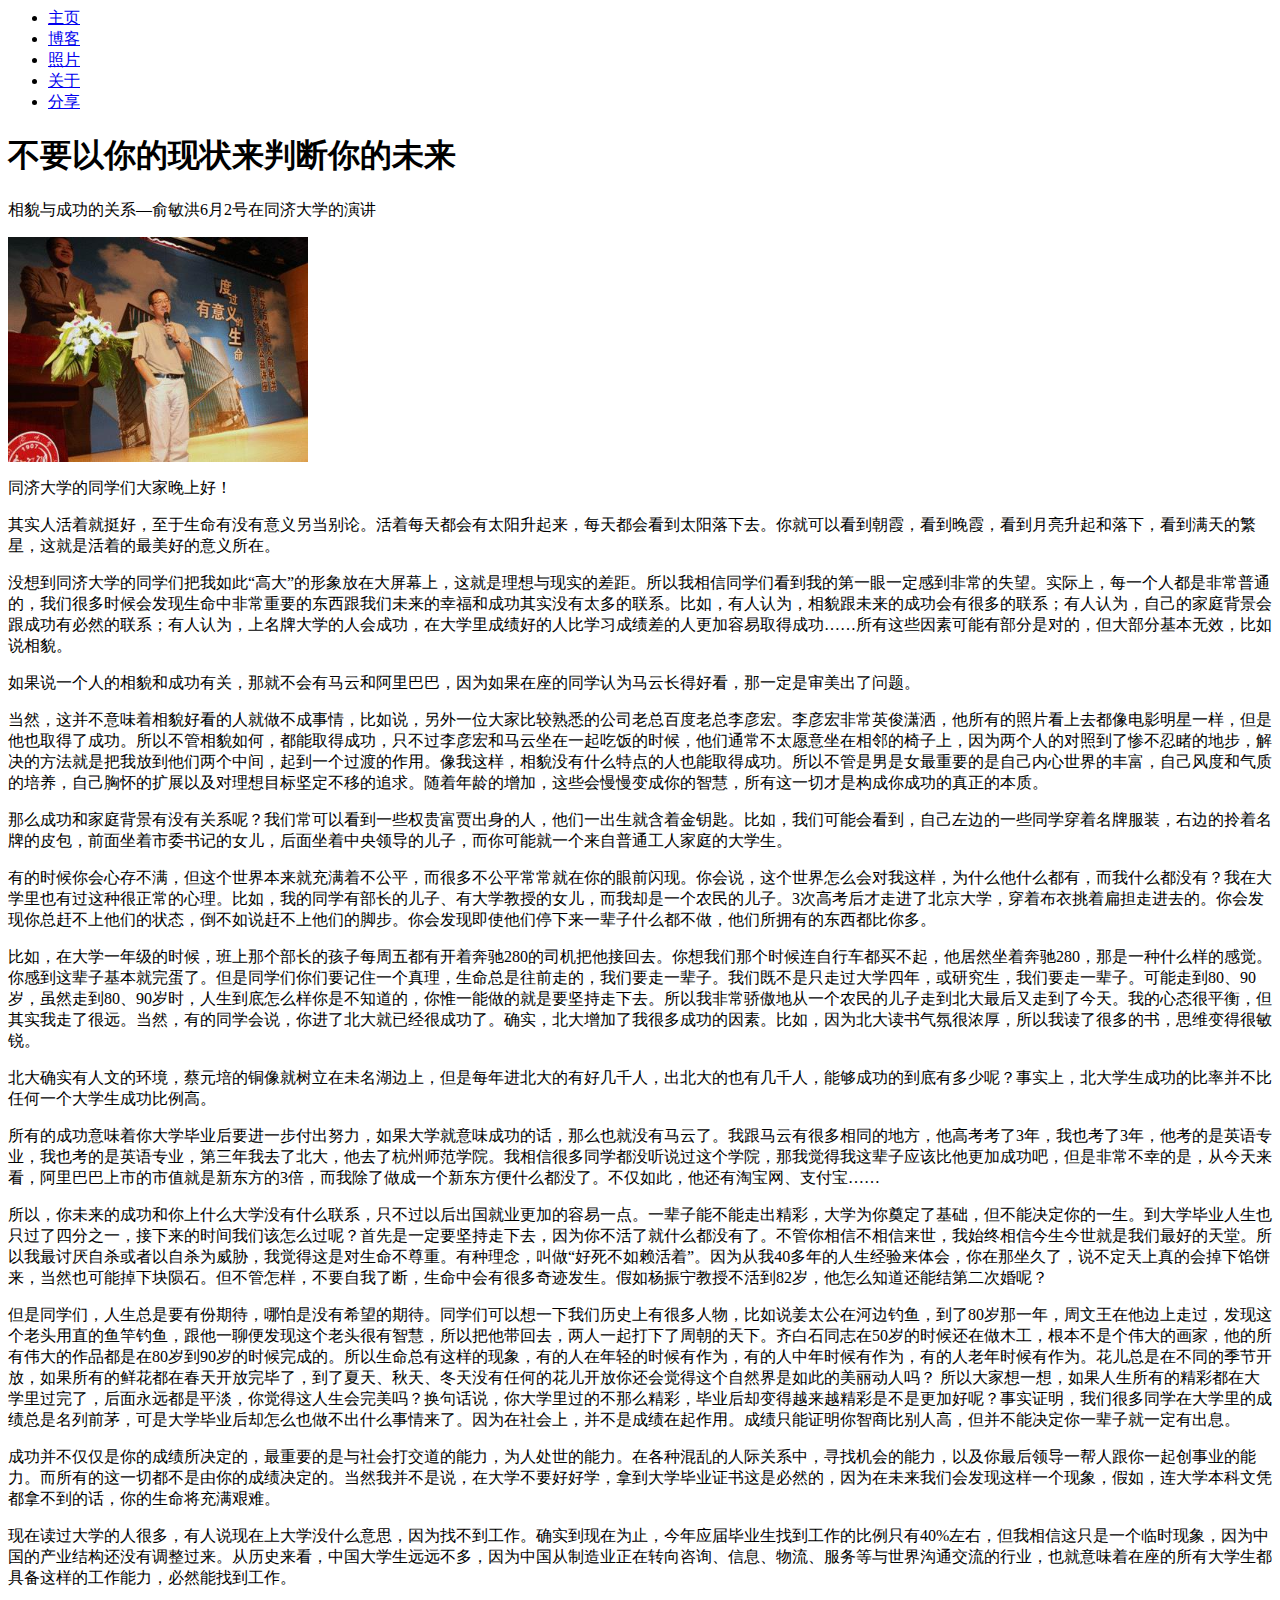
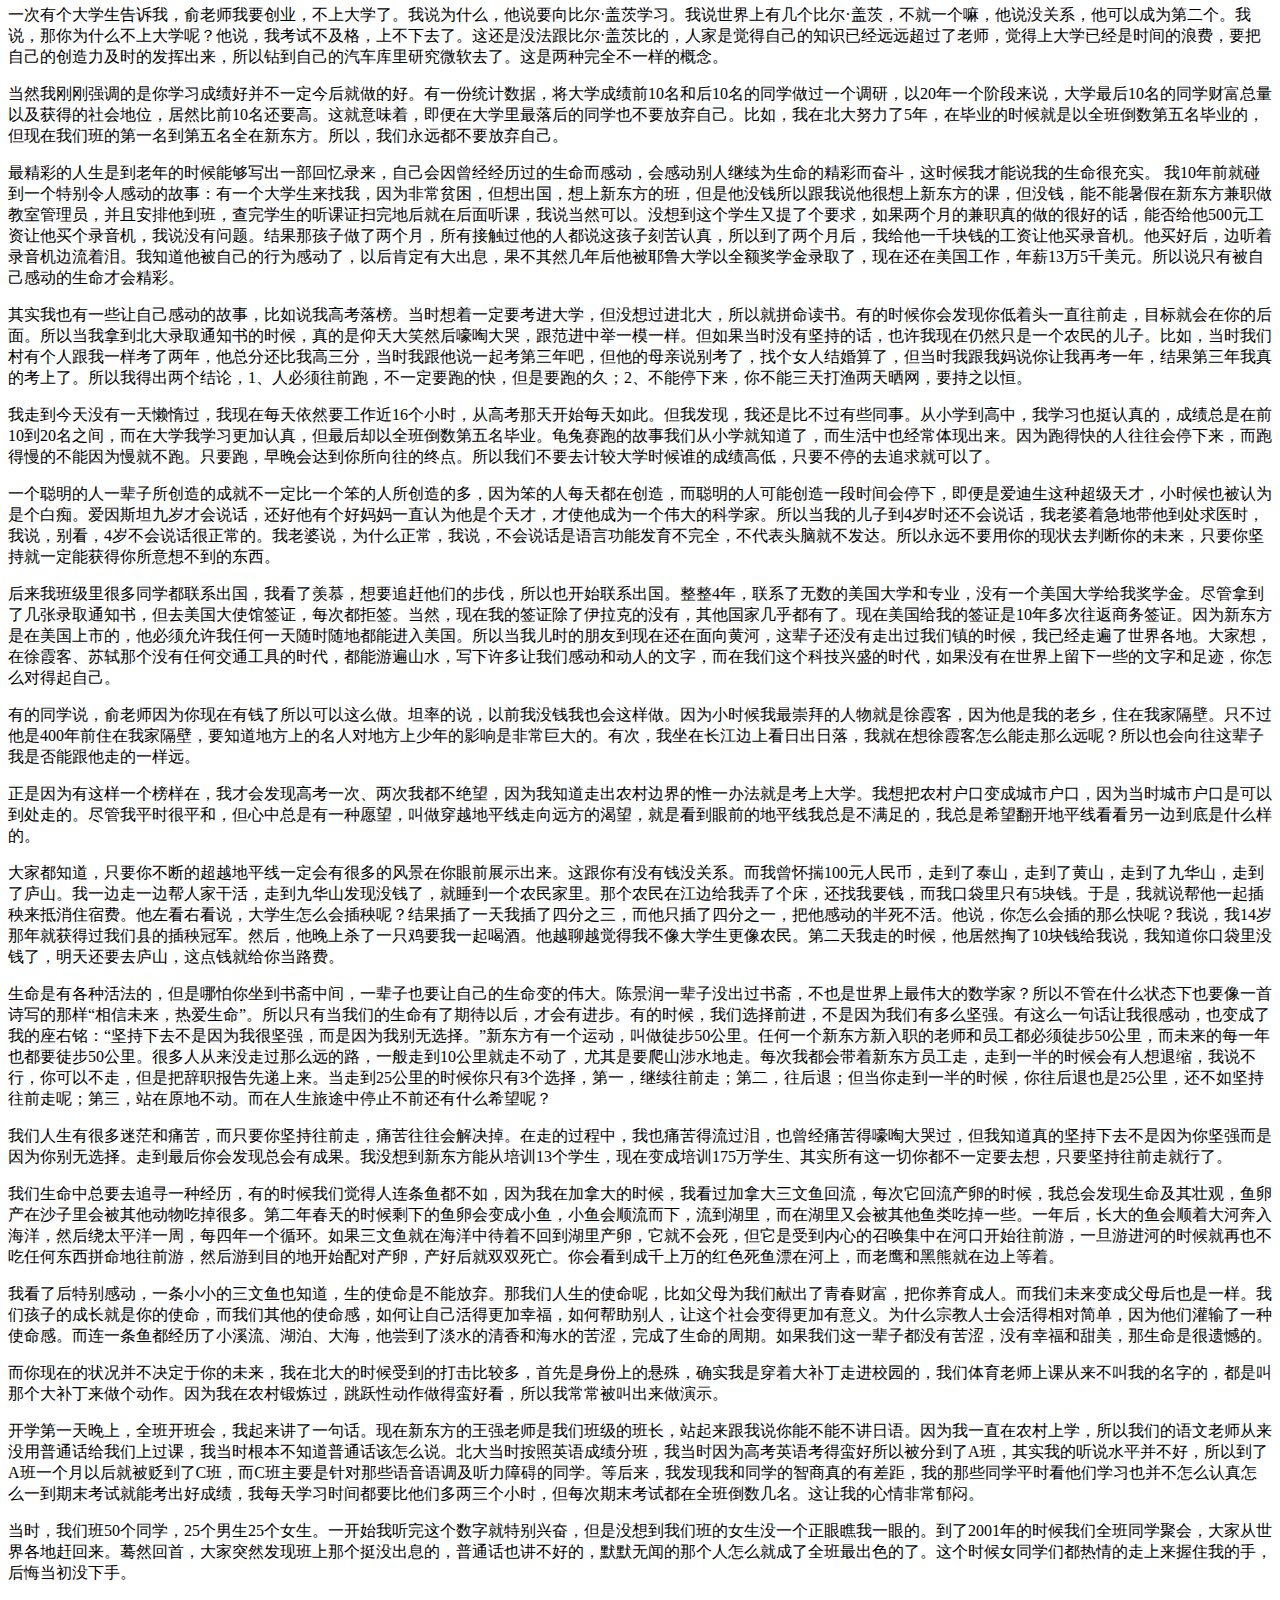
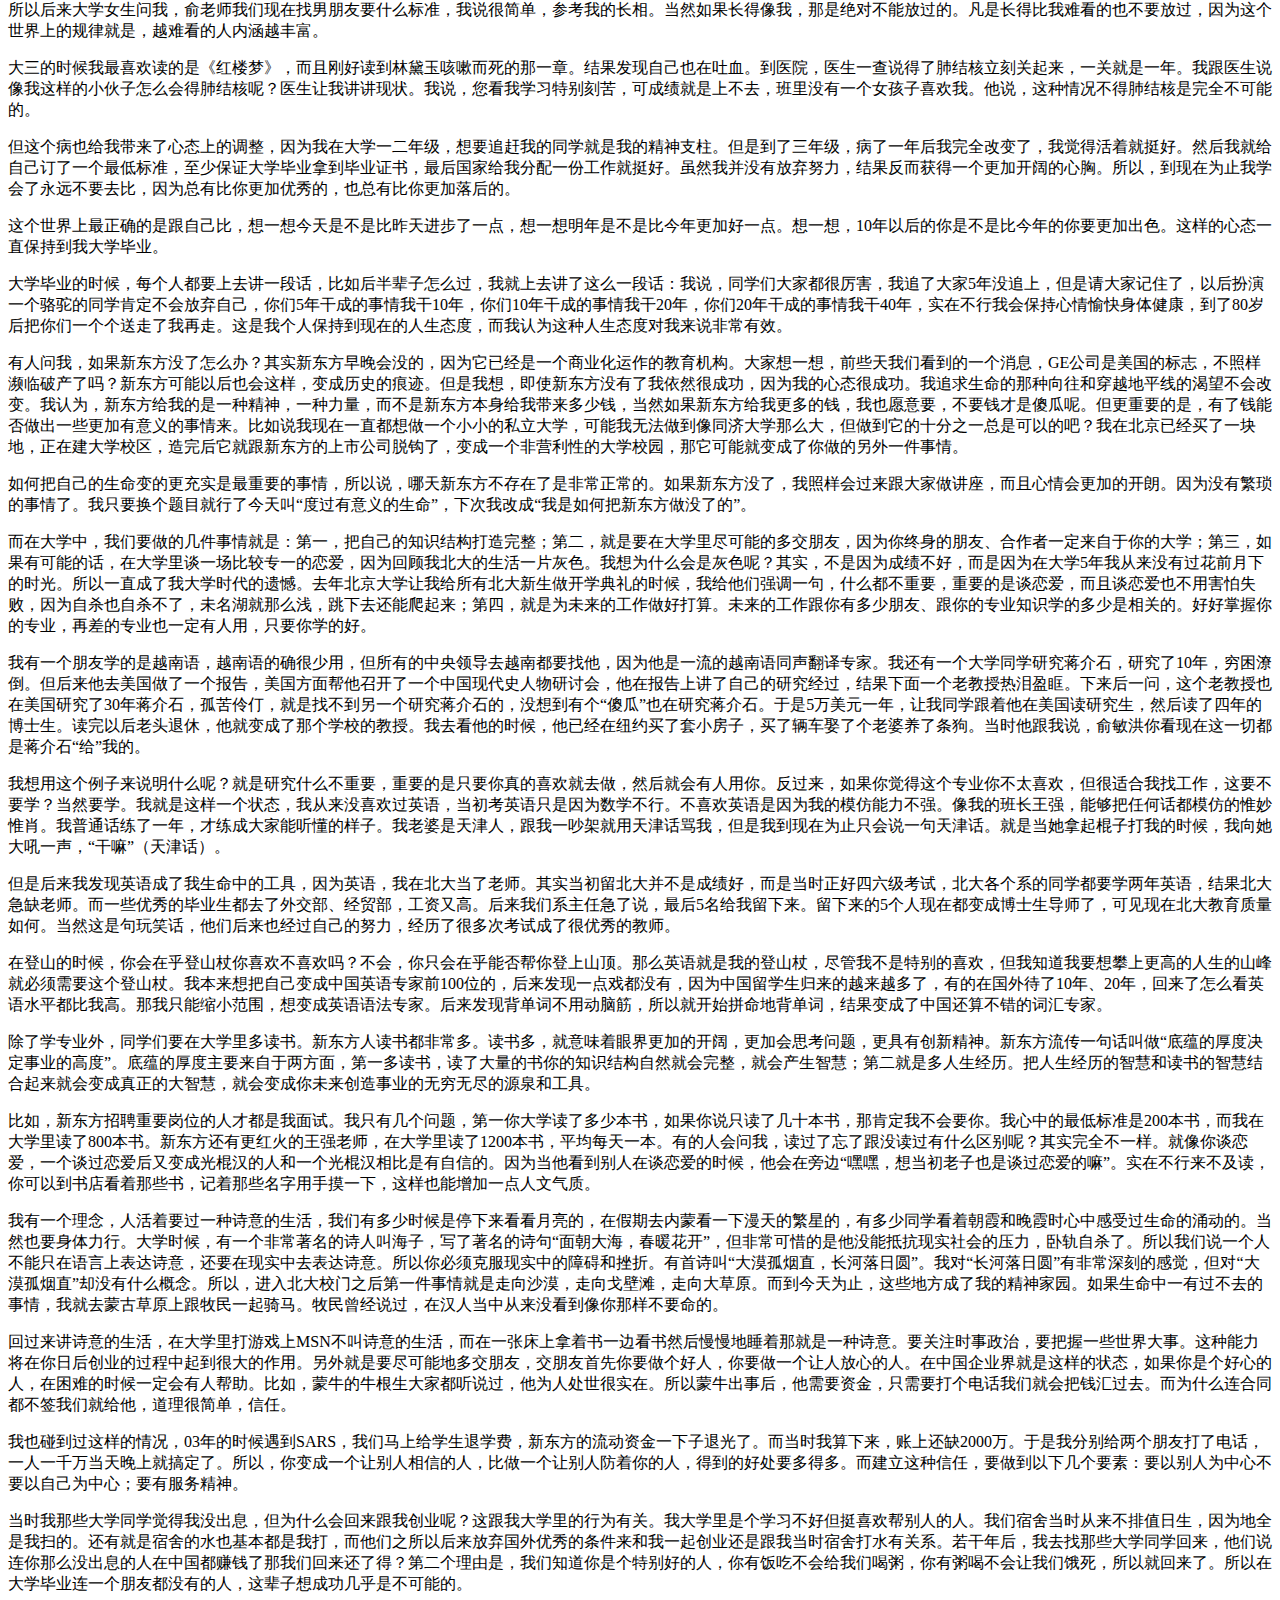
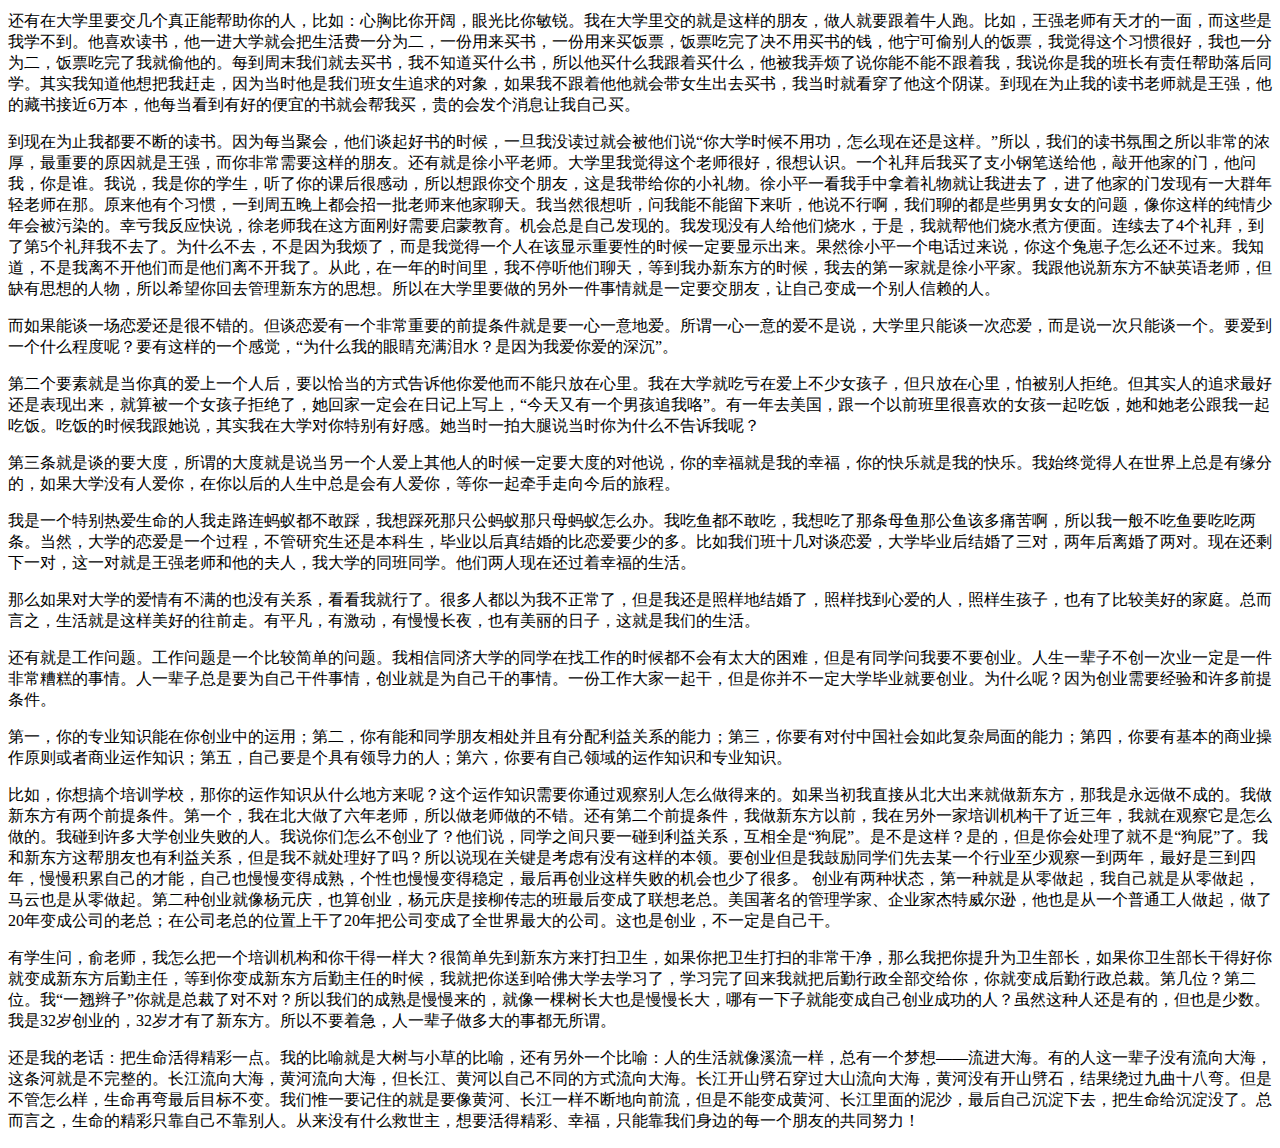
==== text1.html @ f8478ad7 "first commit" ====
<html>
<head>
<meta http-equiv="Content-type" content="text/html; charset=utf-8" />
<link href="default.css" rel="stylesheet" type="text/css" media="screen" />
</head>
<body>

<!-- start header -->

<div id="header">
  <div id="logo">
  </div>
  <div id="menu">
    <ul>
     <li><a href="index.html" accesskey="1" >主页</a></li>
     <li class="active"><a href="blog.html" accesskey="2">博客</a></li>
     <li><a href="photos.html" accesskey="3" >照片</a></li>
     <li><a href="about.html" accesskey="4">关于</a></li>
     <li><a href="contact.html" accesskey="5">分享</a></li>
    </ul>
  </div>
</div>
<div id="text">
<h1>不要以你的现状来判断你的未来</h1>
<p>相貌与成功的关系—俞敏洪6月2号在同济大学的演讲</p>
<img src="images/http_imgload.jpg" width="300" height="225" />
<p>同济大学的同学们大家晚上好！</p>
<p>其实人活着就挺好，至于生命有没有意义另当别论。活着每天都会有太阳升起来，每天都会看到太阳落下去。你就可以看到朝霞，看到晚霞，看到月亮升起和落下，看到满天的繁星，这就是活着的最美好的意义所在。</p>
<P>没想到同济大学的同学们把我如此“高大”的形象放在大屏幕上，这就是理想与现实的差距。所以我相信同学们看到我的第一眼一定感到非常的失望。实际上，每一个人都是非常普通的，我们很多时候会发现生命中非常重要的东西跟我们未来的幸福和成功其实没有太多的联系。比如，有人认为，相貌跟未来的成功会有很多的联系；有人认为，自己的家庭背景会跟成功有必然的联系；有人认为，上名牌大学的人会成功，在大学里成绩好的人比学习成绩差的人更加容易取得成功……所有这些因素可能有部分是对的，但大部分基本无效，比如说相貌。</p>
<p>如果说一个人的相貌和成功有关，那就不会有马云和阿里巴巴，因为如果在座的同学认为马云长得好看，那一定是审美出了问题。</p>
<p>当然，这并不意味着相貌好看的人就做不成事情，比如说，另外一位大家比较熟悉的公司老总百度老总李彦宏。李彦宏非常英俊潇洒，他所有的照片看上去都像电影明星一样，但是他也取得了成功。所以不管相貌如何，都能取得成功，只不过李彦宏和马云坐在一起吃饭的时候，他们通常不太愿意坐在相邻的椅子上，因为两个人的对照到了惨不忍睹的地步，解决的方法就是把我放到他们两个中间，起到一个过渡的作用。像我这样，相貌没有什么特点的人也能取得成功。所以不管是男是女最重要的是自己内心世界的丰富，自己风度和气质的培养，自己胸怀的扩展以及对理想目标坚定不移的追求。随着年龄的增加，这些会慢慢变成你的智慧，所有这一切才是构成你成功的真正的本质。</p>
<p>那么成功和家庭背景有没有关系呢？我们常可以看到一些权贵富贾出身的人，他们一出生就含着金钥匙。比如，我们可能会看到，自己左边的一些同学穿着名牌服装，右边的拎着名牌的皮包，前面坐着市委书记的女儿，后面坐着中央领导的儿子，而你可能就一个来自普通工人家庭的大学生。</p>
<p>有的时候你会心存不满，但这个世界本来就充满着不公平，而很多不公平常常就在你的眼前闪现。你会说，这个世界怎么会对我这样，为什么他什么都有，而我什么都没有？我在大学里也有过这种很正常的心理。比如，我的同学有部长的儿子、有大学教授的女儿，而我却是一个农民的儿子。3次高考后才走进了北京大学，穿着布衣挑着扁担走进去的。你会发现你总赶不上他们的状态，倒不如说赶不上他们的脚步。你会发现即使他们停下来一辈子什么都不做，他们所拥有的东西都比你多。</p>
<p>比如，在大学一年级的时候，班上那个部长的孩子每周五都有开着奔驰280的司机把他接回去。你想我们那个时候连自行车都买不起，他居然坐着奔驰280，那是一种什么样的感觉。你感到这辈子基本就完蛋了。但是同学们你们要记住一个真理，生命总是往前走的，我们要走一辈子。我们既不是只走过大学四年，或研究生，我们要走一辈子。可能走到80、90岁，虽然走到80、90岁时，人生到底怎么样你是不知道的，你惟一能做的就是要坚持走下去。所以我非常骄傲地从一个农民的儿子走到北大最后又走到了今天。我的心态很平衡，但其实我走了很远。当然，有的同学会说，你进了北大就已经很成功了。确实，北大增加了我很多成功的因素。比如，因为北大读书气氛很浓厚，所以我读了很多的书，思维变得很敏锐。</p>
<p>北大确实有人文的环境，蔡元培的铜像就树立在未名湖边上，但是每年进北大的有好几千人，出北大的也有几千人，能够成功的到底有多少呢？事实上，北大学生成功的比率并不比任何一个大学生成功比例高。</p>
<p>所有的成功意味着你大学毕业后要进一步付出努力，如果大学就意味成功的话，那么也就没有马云了。我跟马云有很多相同的地方，他高考考了3年，我也考了3年，他考的是英语专业，我也考的是英语专业，第三年我去了北大，他去了杭州师范学院。我相信很多同学都没听说过这个学院，那我觉得我这辈子应该比他更加成功吧，但是非常不幸的是，从今天来看，阿里巴巴上市的市值就是新东方的3倍，而我除了做成一个新东方便什么都没了。不仅如此，他还有淘宝网、支付宝……</p>
<p>所以，你未来的成功和你上什么大学没有什么联系，只不过以后出国就业更加的容易一点。一辈子能不能走出精彩，大学为你奠定了基础，但不能决定你的一生。到大学毕业人生也只过了四分之一，接下来的时间我们该怎么过呢？首先是一定要坚持走下去，因为你不活了就什么都没有了。不管你相信不相信来世，我始终相信今生今世就是我们最好的天堂。所以我最讨厌自杀或者以自杀为威胁，我觉得这是对生命不尊重。有种理念，叫做“好死不如赖活着”。因为从我40多年的人生经验来体会，你在那坐久了，说不定天上真的会掉下馅饼来，当然也可能掉下块陨石。但不管怎样，不要自我了断，生命中会有很多奇迹发生。假如杨振宁教授不活到82岁，他怎么知道还能结第二次婚呢？</p>
<p>但是同学们，人生总是要有份期待，哪怕是没有希望的期待。同学们可以想一下我们历史上有很多人物，比如说姜太公在河边钓鱼，到了80岁那一年，周文王在他边上走过，发现这个老头用直的鱼竿钓鱼，跟他一聊便发现这个老头很有智慧，所以把他带回去，两人一起打下了周朝的天下。齐白石同志在50岁的时候还在做木工，根本不是个伟大的画家，他的所有伟大的作品都是在80岁到90岁的时候完成的。所以生命总有这样的现象，有的人在年轻的时候有作为，有的人中年时候有作为，有的人老年时候有作为。花儿总是在不同的季节开放，如果所有的鲜花都在春天开放完毕了，到了夏天、秋天、冬天没有任何的花儿开放你还会觉得这个自然界是如此的美丽动人吗？
所以大家想一想，如果人生所有的精彩都在大学里过完了，后面永远都是平淡，你觉得这人生会完美吗？换句话说，你大学里过的不那么精彩，毕业后却变得越来越精彩是不是更加好呢？事实证明，我们很多同学在大学里的成绩总是名列前茅，可是大学毕业后却怎么也做不出什么事情来了。因为在社会上，并不是成绩在起作用。成绩只能证明你智商比别人高，但并不能决定你一辈子就一定有出息。</p>
<p>成功并不仅仅是你的成绩所决定的，最重要的是与社会打交道的能力，为人处世的能力。在各种混乱的人际关系中，寻找机会的能力，以及你最后领导一帮人跟你一起创事业的能力。而所有的这一切都不是由你的成绩决定的。当然我并不是说，在大学不要好好学，拿到大学毕业证书这是必然的，因为在未来我们会发现这样一个现象，假如，连大学本科文凭都拿不到的话，你的生命将充满艰难。</p>
<p>现在读过大学的人很多，有人说现在上大学没什么意思，因为找不到工作。确实到现在为止，今年应届毕业生找到工作的比例只有40%左右，但我相信这只是一个临时现象，因为中国的产业结构还没有调整过来。从历史来看，中国大学生远远不多，因为中国从制造业正在转向咨询、信息、物流、服务等与世界沟通交流的行业，也就意味着在座的所有大学生都具备这样的工作能力，必然能找到工作。</p>
<p>一次有个大学生告诉我，俞老师我要创业，不上大学了。我说为什么，他说要向比尔·盖茨学习。我说世界上有几个比尔·盖茨，不就一个嘛，他说没关系，他可以成为第二个。我说，那你为什么不上大学呢？他说，我考试不及格，上不下去了。这还是没法跟比尔·盖茨比的，人家是觉得自己的知识已经远远超过了老师，觉得上大学已经是时间的浪费，要把自己的创造力及时的发挥出来，所以钻到自己的汽车库里研究微软去了。这是两种完全不一样的概念。</p>
<p>当然我刚刚强调的是你学习成绩好并不一定今后就做的好。有一份统计数据，将大学成绩前10名和后10名的同学做过一个调研，以20年一个阶段来说，大学最后10名的同学财富总量以及获得的社会地位，居然比前10名还要高。这就意味着，即便在大学里最落后的同学也不要放弃自己。比如，我在北大努力了5年，在毕业的时候就是以全班倒数第五名毕业的，但现在我们班的第一名到第五名全在新东方。所以，我们永远都不要放弃自己。</p>
<p>最精彩的人生是到老年的时候能够写出一部回忆录来，自己会因曾经经历过的生命而感动，会感动别人继续为生命的精彩而奋斗，这时候我才能说我的生命很充实。
我10年前就碰到一个特别令人感动的故事：有一个大学生来找我，因为非常贫困，但想出国，想上新东方的班，但是他没钱所以跟我说他很想上新东方的课，但没钱，能不能暑假在新东方兼职做教室管理员，并且安排他到班，查完学生的听课证扫完地后就在后面听课，我说当然可以。没想到这个学生又提了个要求，如果两个月的兼职真的做的很好的话，能否给他500元工资让他买个录音机，我说没有问题。结果那孩子做了两个月，所有接触过他的人都说这孩子刻苦认真，所以到了两个月后，我给他一千块钱的工资让他买录音机。他买好后，边听着录音机边流着泪。我知道他被自己的行为感动了，以后肯定有大出息，果不其然几年后他被耶鲁大学以全额奖学金录取了，现在还在美国工作，年薪13万5千美元。所以说只有被自己感动的生命才会精彩。</p>
<p>其实我也有一些让自己感动的故事，比如说我高考落榜。当时想着一定要考进大学，但没想过进北大，所以就拼命读书。有的时候你会发现你低着头一直往前走，目标就会在你的后面。所以当我拿到北大录取通知书的时候，真的是仰天大笑然后嚎啕大哭，跟范进中举一模一样。但如果当时没有坚持的话，也许我现在仍然只是一个农民的儿子。比如，当时我们村有个人跟我一样考了两年，他总分还比我高三分，当时我跟他说一起考第三年吧，但他的母亲说别考了，找个女人结婚算了，但当时我跟我妈说你让我再考一年，结果第三年我真的考上了。所以我得出两个结论，1、人必须往前跑，不一定要跑的快，但是要跑的久；2、不能停下来，你不能三天打渔两天晒网，要持之以恒。</p>
<p>我走到今天没有一天懒惰过，我现在每天依然要工作近16个小时，从高考那天开始每天如此。但我发现，我还是比不过有些同事。从小学到高中，我学习也挺认真的，成绩总是在前10到20名之间，而在大学我学习更加认真，但最后却以全班倒数第五名毕业。龟兔赛跑的故事我们从小学就知道了，而生活中也经常体现出来。因为跑得快的人往往会停下来，而跑得慢的不能因为慢就不跑。只要跑，早晚会达到你所向往的终点。所以我们不要去计较大学时候谁的成绩高低，只要不停的去追求就可以了。</p>
<p>一个聪明的人一辈子所创造的成就不一定比一个笨的人所创造的多，因为笨的人每天都在创造，而聪明的人可能创造一段时间会停下，即便是爱迪生这种超级天才，小时候也被认为是个白痴。爱因斯坦九岁才会说话，还好他有个好妈妈一直认为他是个天才，才使他成为一个伟大的科学家。所以当我的儿子到4岁时还不会说话，我老婆着急地带他到处求医时，我说，别看，4岁不会说话很正常的。我老婆说，为什么正常，我说，不会说话是语言功能发育不完全，不代表头脑就不发达。所以永远不要用你的现状去判断你的未来，只要你坚持就一定能获得你所意想不到的东西。</p>
<P>后来我班级里很多同学都联系出国，我看了羡慕，想要追赶他们的步伐，所以也开始联系出国。整整4年，联系了无数的美国大学和专业，没有一个美国大学给我奖学金。尽管拿到了几张录取通知书，但去美国大使馆签证，每次都拒签。当然，现在我的签证除了伊拉克的没有，其他国家几乎都有了。现在美国给我的签证是10年多次往返商务签证。因为新东方是在美国上市的，他必须允许我任何一天随时随地都能进入美国。所以当我儿时的朋友到现在还在面向黄河，这辈子还没有走出过我们镇的时候，我已经走遍了世界各地。大家想，在徐霞客、苏轼那个没有任何交通工具的时代，都能游遍山水，写下许多让我们感动和动人的文字，而在我们这个科技兴盛的时代，如果没有在世界上留下一些的文字和足迹，你怎么对得起自己。</p>
<p>有的同学说，俞老师因为你现在有钱了所以可以这么做。坦率的说，以前我没钱我也会这样做。因为小时候我最崇拜的人物就是徐霞客，因为他是我的老乡，住在我家隔壁。只不过他是400年前住在我家隔壁，要知道地方上的名人对地方上少年的影响是非常巨大的。有次，我坐在长江边上看日出日落，我就在想徐霞客怎么能走那么远呢？所以也会向往这辈子我是否能跟他走的一样远。</p>
<p>正是因为有这样一个榜样在，我才会发现高考一次、两次我都不绝望，因为我知道走出农村边界的惟一办法就是考上大学。我想把农村户口变成城市户口，因为当时城市户口是可以到处走的。尽管我平时很平和，但心中总是有一种愿望，叫做穿越地平线走向远方的渴望，就是看到眼前的地平线我总是不满足的，我总是希望翻开地平线看看另一边到底是什么样的。</p>
<p>大家都知道，只要你不断的超越地平线一定会有很多的风景在你眼前展示出来。这跟你有没有钱没关系。而我曾怀揣100元人民币，走到了泰山，走到了黄山，走到了九华山，走到了庐山。我一边走一边帮人家干活，走到九华山发现没钱了，就睡到一个农民家里。那个农民在江边给我弄了个床，还找我要钱，而我口袋里只有5块钱。于是，我就说帮他一起插秧来抵消住宿费。他左看右看说，大学生怎么会插秧呢？结果插了一天我插了四分之三，而他只插了四分之一，把他感动的半死不活。他说，你怎么会插的那么快呢？我说，我14岁那年就获得过我们县的插秧冠军。然后，他晚上杀了一只鸡要我一起喝酒。他越聊越觉得我不像大学生更像农民。第二天我走的时候，他居然掏了10块钱给我说，我知道你口袋里没钱了，明天还要去庐山，这点钱就给你当路费。</p>
<P>生命是有各种活法的，但是哪怕你坐到书斋中间，一辈子也要让自己的生命变的伟大。陈景润一辈子没出过书斋，不也是世界上最伟大的数学家？所以不管在什么状态下也要像一首诗写的那样“相信未来，热爱生命”。所以只有当我们的生命有了期待以后，才会有进步。有的时候，我们选择前进，不是因为我们有多么坚强。有这么一句话让我很感动，也变成了我的座右铭：“坚持下去不是因为我很坚强，而是因为我别无选择。”新东方有一个运动，叫做徒步50公里。任何一个新东方新入职的老师和员工都必须徒步50公里，而未来的每一年也都要徒步50公里。很多人从来没走过那么远的路，一般走到10公里就走不动了，尤其是要爬山涉水地走。每次我都会带着新东方员工走，走到一半的时候会有人想退缩，我说不行，你可以不走，但是把辞职报告先递上来。当走到25公里的时候你只有3个选择，第一，继续往前走；第二，往后退；但当你走到一半的时候，你往后退也是25公里，还不如坚持往前走呢；第三，站在原地不动。而在人生旅途中停止不前还有什么希望呢？</p>
<P>我们人生有很多迷茫和痛苦，而只要你坚持往前走，痛苦往往会解决掉。在走的过程中，我也痛苦得流过泪，也曾经痛苦得嚎啕大哭过，但我知道真的坚持下去不是因为你坚强而是因为你别无选择。走到最后你会发现总会有成果。我没想到新东方能从培训13个学生，现在变成培训175万学生、其实所有这一切你都不一定要去想，只要坚持往前走就行了。</p>
<p>我们生命中总要去追寻一种经历，有的时候我们觉得人连条鱼都不如，因为我在加拿大的时候，我看过加拿大三文鱼回流，每次它回流产卵的时候，我总会发现生命及其壮观，鱼卵产在沙子里会被其他动物吃掉很多。第二年春天的时候剩下的鱼卵会变成小鱼，小鱼会顺流而下，流到湖里，而在湖里又会被其他鱼类吃掉一些。一年后，长大的鱼会顺着大河奔入海洋，然后绕太平洋一周，每四年一个循环。如果三文鱼就在海洋中待着不回到湖里产卵，它就不会死，但它是受到内心的召唤集中在河口开始往前游，一旦游进河的时候就再也不吃任何东西拼命地往前游，然后游到目的地开始配对产卵，产好后就双双死亡。你会看到成千上万的红色死鱼漂在河上，而老鹰和黑熊就在边上等着。</p>
<p>我看了后特别感动，一条小小的三文鱼也知道，生的使命是不能放弃。那我们人生的使命呢，比如父母为我们献出了青春财富，把你养育成人。而我们未来变成父母后也是一样。我们孩子的成长就是你的使命，而我们其他的使命感，如何让自己活得更加幸福，如何帮助别人，让这个社会变得更加有意义。为什么宗教人士会活得相对简单，因为他们灌输了一种使命感。而连一条鱼都经历了小溪流、湖泊、大海，他尝到了淡水的清香和海水的苦涩，完成了生命的周期。如果我们这一辈子都没有苦涩，没有幸福和甜美，那生命是很遗憾的。</p>
<p>而你现在的状况并不决定于你的未来，我在北大的时候受到的打击比较多，首先是身份上的悬殊，确实我是穿着大补丁走进校园的，我们体育老师上课从来不叫我的名字的，都是叫那个大补丁来做个动作。因为我在农村锻炼过，跳跃性动作做得蛮好看，所以我常常被叫出来做演示。</p>
<p>开学第一天晚上，全班开班会，我起来讲了一句话。现在新东方的王强老师是我们班级的班长，站起来跟我说你能不能不讲日语。因为我一直在农村上学，所以我们的语文老师从来没用普通话给我们上过课，我当时根本不知道普通话该怎么说。北大当时按照英语成绩分班，我当时因为高考英语考得蛮好所以被分到了A班，其实我的听说水平并不好，所以到了A班一个月以后就被贬到了C班，而C班主要是针对那些语音语调及听力障碍的同学。等后来，我发现我和同学的智商真的有差距，我的那些同学平时看他们学习也并不怎么认真怎么一到期末考试就能考出好成绩，我每天学习时间都要比他们多两三个小时，但每次期末考试都在全班倒数几名。这让我的心情非常郁闷。</p>
<p>当时，我们班50个同学，25个男生25个女生。一开始我听完这个数字就特别兴奋，但是没想到我们班的女生没一个正眼瞧我一眼的。到了2001年的时候我们全班同学聚会，大家从世界各地赶回来。蓦然回首，大家突然发现班上那个挺没出息的，普通话也讲不好的，默默无闻的那个人怎么就成了全班最出色的了。这个时候女同学们都热情的走上来握住我的手，后悔当初没下手。</p>
<p>所以后来大学女生问我，俞老师我们现在找男朋友要什么标准，我说很简单，参考我的长相。当然如果长得像我，那是绝对不能放过的。凡是长得比我难看的也不要放过，因为这个世界上的规律就是，越难看的人内涵越丰富。</p>
<p>大三的时候我最喜欢读的是《红楼梦》，而且刚好读到林黛玉咳嗽而死的那一章。结果发现自己也在吐血。到医院，医生一查说得了肺结核立刻关起来，一关就是一年。我跟医生说像我这样的小伙子怎么会得肺结核呢？医生让我讲讲现状。我说，您看我学习特别刻苦，可成绩就是上不去，班里没有一个女孩子喜欢我。他说，这种情况不得肺结核是完全不可能的。</p>
<P>但这个病也给我带来了心态上的调整，因为我在大学一二年级，想要追赶我的同学就是我的精神支柱。但是到了三年级，病了一年后我完全改变了，我觉得活着就挺好。然后我就给自己订了一个最低标准，至少保证大学毕业拿到毕业证书，最后国家给我分配一份工作就挺好。虽然我并没有放弃努力，结果反而获得一个更加开阔的心胸。所以，到现在为止我学会了永远不要去比，因为总有比你更加优秀的，也总有比你更加落后的。</p>
<P>这个世界上最正确的是跟自己比，想一想今天是不是比昨天进步了一点，想一想明年是不是比今年更加好一点。想一想，10年以后的你是不是比今年的你要更加出色。这样的心态一直保持到我大学毕业。</p>
<p>大学毕业的时候，每个人都要上去讲一段话，比如后半辈子怎么过，我就上去讲了这么一段话：我说，同学们大家都很厉害，我追了大家5年没追上，但是请大家记住了，以后扮演一个骆驼的同学肯定不会放弃自己，你们5年干成的事情我干10年，你们10年干成的事情我干20年，你们20年干成的事情我干40年，实在不行我会保持心情愉快身体健康，到了80岁后把你们一个个送走了我再走。这是我个人保持到现在的人生态度，而我认为这种人生态度对我来说非常有效。</p>
<p>有人问我，如果新东方没了怎么办？其实新东方早晚会没的，因为它已经是一个商业化运作的教育机构。大家想一想，前些天我们看到的一个消息，GE公司是美国的标志，不照样濒临破产了吗？新东方可能以后也会这样，变成历史的痕迹。但是我想，即使新东方没有了我依然很成功，因为我的心态很成功。我追求生命的那种向往和穿越地平线的渴望不会改变。我认为，新东方给我的是一种精神，一种力量，而不是新东方本身给我带来多少钱，当然如果新东方给我更多的钱，我也愿意要，不要钱才是傻瓜呢。但更重要的是，有了钱能否做出一些更加有意义的事情来。比如说我现在一直都想做一个小小的私立大学，可能我无法做到像同济大学那么大，但做到它的十分之一总是可以的吧？我在北京已经买了一块地，正在建大学校区，造完后它就跟新东方的上市公司脱钩了，变成一个非营利性的大学校园，那它可能就变成了你做的另外一件事情。</p>
<P>如何把自己的生命变的更充实是最重要的事情，所以说，哪天新东方不存在了是非常正常的。如果新东方没了，我照样会过来跟大家做讲座，而且心情会更加的开朗。因为没有繁琐的事情了。我只要换个题目就行了今天叫“度过有意义的生命”，下次我改成“我是如何把新东方做没了的”。</p>
<P>而在大学中，我们要做的几件事情就是：第一，把自己的知识结构打造完整；第二，就是要在大学里尽可能的多交朋友，因为你终身的朋友、合作者一定来自于你的大学；第三，如果有可能的话，在大学里谈一场比较专一的恋爱，因为回顾我北大的生活一片灰色。我想为什么会是灰色呢？其实，不是因为成绩不好，而是因为在大学5年我从来没有过花前月下的时光。所以一直成了我大学时代的遗憾。去年北京大学让我给所有北大新生做开学典礼的时候，我给他们强调一句，什么都不重要，重要的是谈恋爱，而且谈恋爱也不用害怕失败，因为自杀也自杀不了，未名湖就那么浅，跳下去还能爬起来；第四，就是为未来的工作做好打算。未来的工作跟你有多少朋友、跟你的专业知识学的多少是相关的。好好掌握你的专业，再差的专业也一定有人用，只要你学的好。</p>
<p>我有一个朋友学的是越南语，越南语的确很少用，但所有的中央领导去越南都要找他，因为他是一流的越南语同声翻译专家。我还有一个大学同学研究蒋介石，研究了10年，穷困潦倒。但后来他去美国做了一个报告，美国方面帮他召开了一个中国现代史人物研讨会，他在报告上讲了自己的研究经过，结果下面一个老教授热泪盈眶。下来后一问，这个老教授也在美国研究了30年蒋介石，孤苦伶仃，就是找不到另一个研究蒋介石的，没想到有个“傻瓜”也在研究蒋介石。于是5万美元一年，让我同学跟着他在美国读研究生，然后读了四年的博士生。读完以后老头退休，他就变成了那个学校的教授。我去看他的时候，他已经在纽约买了套小房子，买了辆车娶了个老婆养了条狗。当时他跟我说，俞敏洪你看现在这一切都是蒋介石“给”我的。</p>
<P>我想用这个例子来说明什么呢？就是研究什么不重要，重要的是只要你真的喜欢就去做，然后就会有人用你。反过来，如果你觉得这个专业你不太喜欢，但很适合我找工作，这要不要学？当然要学。我就是这样一个状态，我从来没喜欢过英语，当初考英语只是因为数学不行。不喜欢英语是因为我的模仿能力不强。像我的班长王强，能够把任何话都模仿的惟妙惟肖。我普通话练了一年，才练成大家能听懂的样子。我老婆是天津人，跟我一吵架就用天津话骂我，但是我到现在为止只会说一句天津话。就是当她拿起棍子打我的时候，我向她大吼一声，“干嘛”（天津话）。</p>
<p>但是后来我发现英语成了我生命中的工具，因为英语，我在北大当了老师。其实当初留北大并不是成绩好，而是当时正好四六级考试，北大各个系的同学都要学两年英语，结果北大急缺老师。而一些优秀的毕业生都去了外交部、经贸部，工资又高。后来我们系主任急了说，最后5名给我留下来。留下来的5个人现在都变成博士生导师了，可见现在北大教育质量如何。当然这是句玩笑话，他们后来也经过自己的努力，经历了很多次考试成了很优秀的教师。</p>
<P>在登山的时候，你会在乎登山杖你喜欢不喜欢吗？不会，你只会在乎能否帮你登上山顶。那么英语就是我的登山杖，尽管我不是特别的喜欢，但我知道我要想攀上更高的人生的山峰就必须需要这个登山杖。我本来想把自己变成中国英语专家前100位的，后来发现一点戏都没有，因为中国留学生归来的越来越多了，有的在国外待了10年、20年，回来了怎么看英语水平都比我高。那我只能缩小范围，想变成英语语法专家。后来发现背单词不用动脑筋，所以就开始拼命地背单词，结果变成了中国还算不错的词汇专家。</p>
<p>除了学专业外，同学们要在大学里多读书。新东方人读书都非常多。读书多，就意味着眼界更加的开阔，更加会思考问题，更具有创新精神。新东方流传一句话叫做“底蕴的厚度决定事业的高度”。底蕴的厚度主要来自于两方面，第一多读书，读了大量的书你的知识结构自然就会完整，就会产生智慧；第二就是多人生经历。把人生经历的智慧和读书的智慧结合起来就会变成真正的大智慧，就会变成你未来创造事业的无穷无尽的源泉和工具。</p>
<p>比如，新东方招聘重要岗位的人才都是我面试。我只有几个问题，第一你大学读了多少本书，如果你说只读了几十本书，那肯定我不会要你。我心中的最低标准是200本书，而我在大学里读了800本书。新东方还有更红火的王强老师，在大学里读了1200本书，平均每天一本。有的人会问我，读过了忘了跟没读过有什么区别呢？其实完全不一样。就像你谈恋爱，一个谈过恋爱后又变成光棍汉的人和一个光棍汉相比是有自信的。因为当他看到别人在谈恋爱的时候，他会在旁边“嘿嘿，想当初老子也是谈过恋爱的嘛”。实在不行来不及读，你可以到书店看着那些书，记着那些名字用手摸一下，这样也能增加一点人文气质。</p>
<p>我有一个理念，人活着要过一种诗意的生活，我们有多少时候是停下来看看月亮的，在假期去内蒙看一下漫天的繁星的，有多少同学看着朝霞和晚霞时心中感受过生命的涌动的。当然也要身体力行。大学时候，有一个非常著名的诗人叫海子，写了著名的诗句“面朝大海，春暖花开”，但非常可惜的是他没能抵抗现实社会的压力，卧轨自杀了。所以我们说一个人不能只在语言上表达诗意，还要在现实中去表达诗意。所以你必须克服现实中的障碍和挫折。有首诗叫“大漠孤烟直，长河落日圆”。我对“长河落日圆”有非常深刻的感觉，但对“大漠孤烟直”却没有什么概念。所以，进入北大校门之后第一件事情就是走向沙漠，走向戈壁滩，走向大草原。而到今天为止，这些地方成了我的精神家园。如果生命中一有过不去的事情，我就去蒙古草原上跟牧民一起骑马。牧民曾经说过，在汉人当中从来没看到像你那样不要命的。</p>
<p>回过来讲诗意的生活，在大学里打游戏上MSN不叫诗意的生活，而在一张床上拿着书一边看书然后慢慢地睡着那就是一种诗意。要关注时事政治，要把握一些世界大事。这种能力将在你日后创业的过程中起到很大的作用。另外就是要尽可能地多交朋友，交朋友首先你要做个好人，你要做一个让人放心的人。在中国企业界就是这样的状态，如果你是个好心的人，在困难的时候一定会有人帮助。比如，蒙牛的牛根生大家都听说过，他为人处世很实在。所以蒙牛出事后，他需要资金，只需要打个电话我们就会把钱汇过去。而为什么连合同都不签我们就给他，道理很简单，信任。</p>
<p>我也碰到过这样的情况，03年的时候遇到SARS，我们马上给学生退学费，新东方的流动资金一下子退光了。而当时我算下来，账上还缺2000万。于是我分别给两个朋友打了电话，一人一千万当天晚上就搞定了。所以，你变成一个让别人相信的人，比做一个让别人防着你的人，得到的好处要多得多。而建立这种信任，要做到以下几个要素：要以别人为中心不要以自己为中心；要有服务精神。</p>
<p>当时我那些大学同学觉得我没出息，但为什么会回来跟我创业呢？这跟我大学里的行为有关。我大学里是个学习不好但挺喜欢帮别人的人。我们宿舍当时从来不排值日生，因为地全是我扫的。还有就是宿舍的水也基本都是我打，而他们之所以后来放弃国外优秀的条件来和我一起创业还是跟我当时宿舍打水有关系。若干年后，我去找那些大学同学回来，他们说连你那么没出息的人在中国都赚钱了那我们回来还了得？第二个理由是，我们知道你是个特别好的人，你有饭吃不会给我们喝粥，你有粥喝不会让我们饿死，所以就回来了。所以在大学毕业连一个朋友都没有的人，这辈子想成功几乎是不可能的。</p>
<p>还有在大学里要交几个真正能帮助你的人，比如：心胸比你开阔，眼光比你敏锐。我在大学里交的就是这样的朋友，做人就要跟着牛人跑。比如，王强老师有天才的一面，而这些是我学不到。他喜欢读书，他一进大学就会把生活费一分为二，一份用来买书，一份用来买饭票，饭票吃完了决不用买书的钱，他宁可偷别人的饭票，我觉得这个习惯很好，我也一分为二，饭票吃完了我就偷他的。每到周末我们就去买书，我不知道买什么书，所以他买什么我跟着买什么，他被我弄烦了说你能不能不跟着我，我说你是我的班长有责任帮助落后同学。其实我知道他想把我赶走，因为当时他是我们班女生追求的对象，如果我不跟着他他就会带女生出去买书，我当时就看穿了他这个阴谋。到现在为止我的读书老师就是王强，他的藏书接近6万本，他每当看到有好的便宜的书就会帮我买，贵的会发个消息让我自己买。</p>
<p>到现在为止我都要不断的读书。因为每当聚会，他们谈起好书的时候，一旦我没读过就会被他们说“你大学时候不用功，怎么现在还是这样。”所以，我们的读书氛围之所以非常的浓厚，最重要的原因就是王强，而你非常需要这样的朋友。还有就是徐小平老师。大学里我觉得这个老师很好，很想认识。一个礼拜后我买了支小钢笔送给他，敲开他家的门，他问我，你是谁。我说，我是你的学生，听了你的课后很感动，所以想跟你交个朋友，这是我带给你的小礼物。徐小平一看我手中拿着礼物就让我进去了，进了他家的门发现有一大群年轻老师在那。原来他有个习惯，一到周五晚上都会招一批老师来他家聊天。我当然很想听，问我能不能留下来听，他说不行啊，我们聊的都是些男男女女的问题，像你这样的纯情少年会被污染的。幸亏我反应快说，徐老师我在这方面刚好需要启蒙教育。机会总是自己发现的。我发现没有人给他们烧水，于是，我就帮他们烧水煮方便面。连续去了4个礼拜，到了第5个礼拜我不去了。为什么不去，不是因为我烦了，而是我觉得一个人在该显示重要性的时候一定要显示出来。果然徐小平一个电话过来说，你这个兔崽子怎么还不过来。我知道，不是我离不开他们而是他们离不开我了。从此，在一年的时间里，我不停听他们聊天，等到我办新东方的时候，我去的第一家就是徐小平家。我跟他说新东方不缺英语老师，但缺有思想的人物，所以希望你回去管理新东方的思想。所以在大学里要做的另外一件事情就是一定要交朋友，让自己变成一个别人信赖的人。</p>
<p>而如果能谈一场恋爱还是很不错的。但谈恋爱有一个非常重要的前提条件就是要一心一意地爱。所谓一心一意的爱不是说，大学里只能谈一次恋爱，而是说一次只能谈一个。要爱到一个什么程度呢？要有这样的一个感觉，“为什么我的眼睛充满泪水？是因为我爱你爱的深沉”。</p>
<p>第二个要素就是当你真的爱上一个人后，要以恰当的方式告诉他你爱他而不能只放在心里。我在大学就吃亏在爱上不少女孩子，但只放在心里，怕被别人拒绝。但其实人的追求最好还是表现出来，就算被一个女孩子拒绝了，她回家一定会在日记上写上，“今天又有一个男孩追我咯”。有一年去美国，跟一个以前班里很喜欢的女孩一起吃饭，她和她老公跟我一起吃饭。吃饭的时候我跟她说，其实我在大学对你特别有好感。她当时一拍大腿说当时你为什么不告诉我呢？</p>
<p>第三条就是谈的要大度，所谓的大度就是说当另一个人爱上其他人的时候一定要大度的对他说，你的幸福就是我的幸福，你的快乐就是我的快乐。我始终觉得人在世界上总是有缘分的，如果大学没有人爱你，在你以后的人生中总是会有人爱你，等你一起牵手走向今后的旅程。</p>
<p>我是一个特别热爱生命的人我走路连蚂蚁都不敢踩，我想踩死那只公蚂蚁那只母蚂蚁怎么办。我吃鱼都不敢吃，我想吃了那条母鱼那公鱼该多痛苦啊，所以我一般不吃鱼要吃吃两条。当然，大学的恋爱是一个过程，不管研究生还是本科生，毕业以后真结婚的比恋爱要少的多。比如我们班十几对谈恋爱，大学毕业后结婚了三对，两年后离婚了两对。现在还剩下一对，这一对就是王强老师和他的夫人，我大学的同班同学。他们两人现在还过着幸福的生活。</p>
<p>那么如果对大学的爱情有不满的也没有关系，看看我就行了。很多人都以为我不正常了，但是我还是照样地结婚了，照样找到心爱的人，照样生孩子，也有了比较美好的家庭。总而言之，生活就是这样美好的往前走。有平凡，有激动，有慢慢长夜，也有美丽的日子，这就是我们的生活。</p>
<p>还有就是工作问题。工作问题是一个比较简单的问题。我相信同济大学的同学在找工作的时候都不会有太大的困难，但是有同学问我要不要创业。人生一辈子不创一次业一定是一件非常糟糕的事情。人一辈子总是要为自己干件事情，创业就是为自己干的事情。一份工作大家一起干，但是你并不一定大学毕业就要创业。为什么呢？因为创业需要经验和许多前提条件。</p>
<p>第一，你的专业知识能在你创业中的运用；第二，你有能和同学朋友相处并且有分配利益关系的能力；第三，你要有对付中国社会如此复杂局面的能力；第四，你要有基本的商业操作原则或者商业运作知识；第五，自己要是个具有领导力的人；第六，你要有自己领域的运作知识和专业知识。</p>
<p>比如，你想搞个培训学校，那你的运作知识从什么地方来呢？这个运作知识需要你通过观察别人怎么做得来的。如果当初我直接从北大出来就做新东方，那我是永远做不成的。我做新东方有两个前提条件。第一个，我在北大做了六年老师，所以做老师做的不错。还有第二个前提条件，我做新东方以前，我在另外一家培训机构干了近三年，我就在观察它是怎么做的。我碰到许多大学创业失败的人。我说你们怎么不创业了？他们说，同学之间只要一碰到利益关系，互相全是“狗屁”。是不是这样？是的，但是你会处理了就不是“狗屁”了。我和新东方这帮朋友也有利益关系，但是我不就处理好了吗？所以说现在关键是考虑有没有这样的本领。要创业但是我鼓励同学们先去某一个行业至少观察一到两年，最好是三到四年，慢慢积累自己的才能，自己也慢慢变得成熟，个性也慢慢变得稳定，最后再创业这样失败的机会也少了很多。
创业有两种状态，第一种就是从零做起，我自己就是从零做起，马云也是从零做起。第二种创业就像杨元庆，也算创业，杨元庆是接柳传志的班最后变成了联想老总。美国著名的管理学家、企业家杰特威尔逊，他也是从一个普通工人做起，做了20年变成公司的老总；在公司老总的位置上干了20年把公司变成了全世界最大的公司。这也是创业，不一定是自己干。</p>
<p>有学生问，俞老师，我怎么把一个培训机构和你干得一样大？很简单先到新东方来打扫卫生，如果你把卫生打扫的非常干净，那么我把你提升为卫生部长，如果你卫生部长干得好你就变成新东方后勤主任，等到你变成新东方后勤主任的时候，我就把你送到哈佛大学去学习了，学习完了回来我就把后勤行政全部交给你，你就变成后勤行政总裁。第几位？第二位。我“一翘辫子”你就是总裁了对不对？所以我们的成熟是慢慢来的，就像一棵树长大也是慢慢长大，哪有一下子就能变成自己创业成功的人？虽然这种人还是有的，但也是少数。我是32岁创业的，32岁才有了新东方。所以不要着急，人一辈子做多大的事都无所谓。</p>
<p>还是我的老话：把生命活得精彩一点。我的比喻就是大树与小草的比喻，还有另外一个比喻：人的生活就像溪流一样，总有一个梦想——流进大海。有的人这一辈子没有流向大海，这条河就是不完整的。长江流向大海，黄河流向大海，但长江、黄河以自己不同的方式流向大海。长江开山劈石穿过大山流向大海，黄河没有开山劈石，结果绕过九曲十八弯。但是不管怎么样，生命再弯最后目标不变。我们惟一要记住的就是要像黄河、长江一样不断地向前流，但是不能变成黄河、长江里面的泥沙，最后自己沉淀下去，把生命给沉淀没了。总而言之，生命的精彩只靠自己不靠别人。从来没有什么救世主，想要活得精彩、幸福，只能靠我们身边的每一个朋友的共同努力！</p>
</div>
</body>
</html>
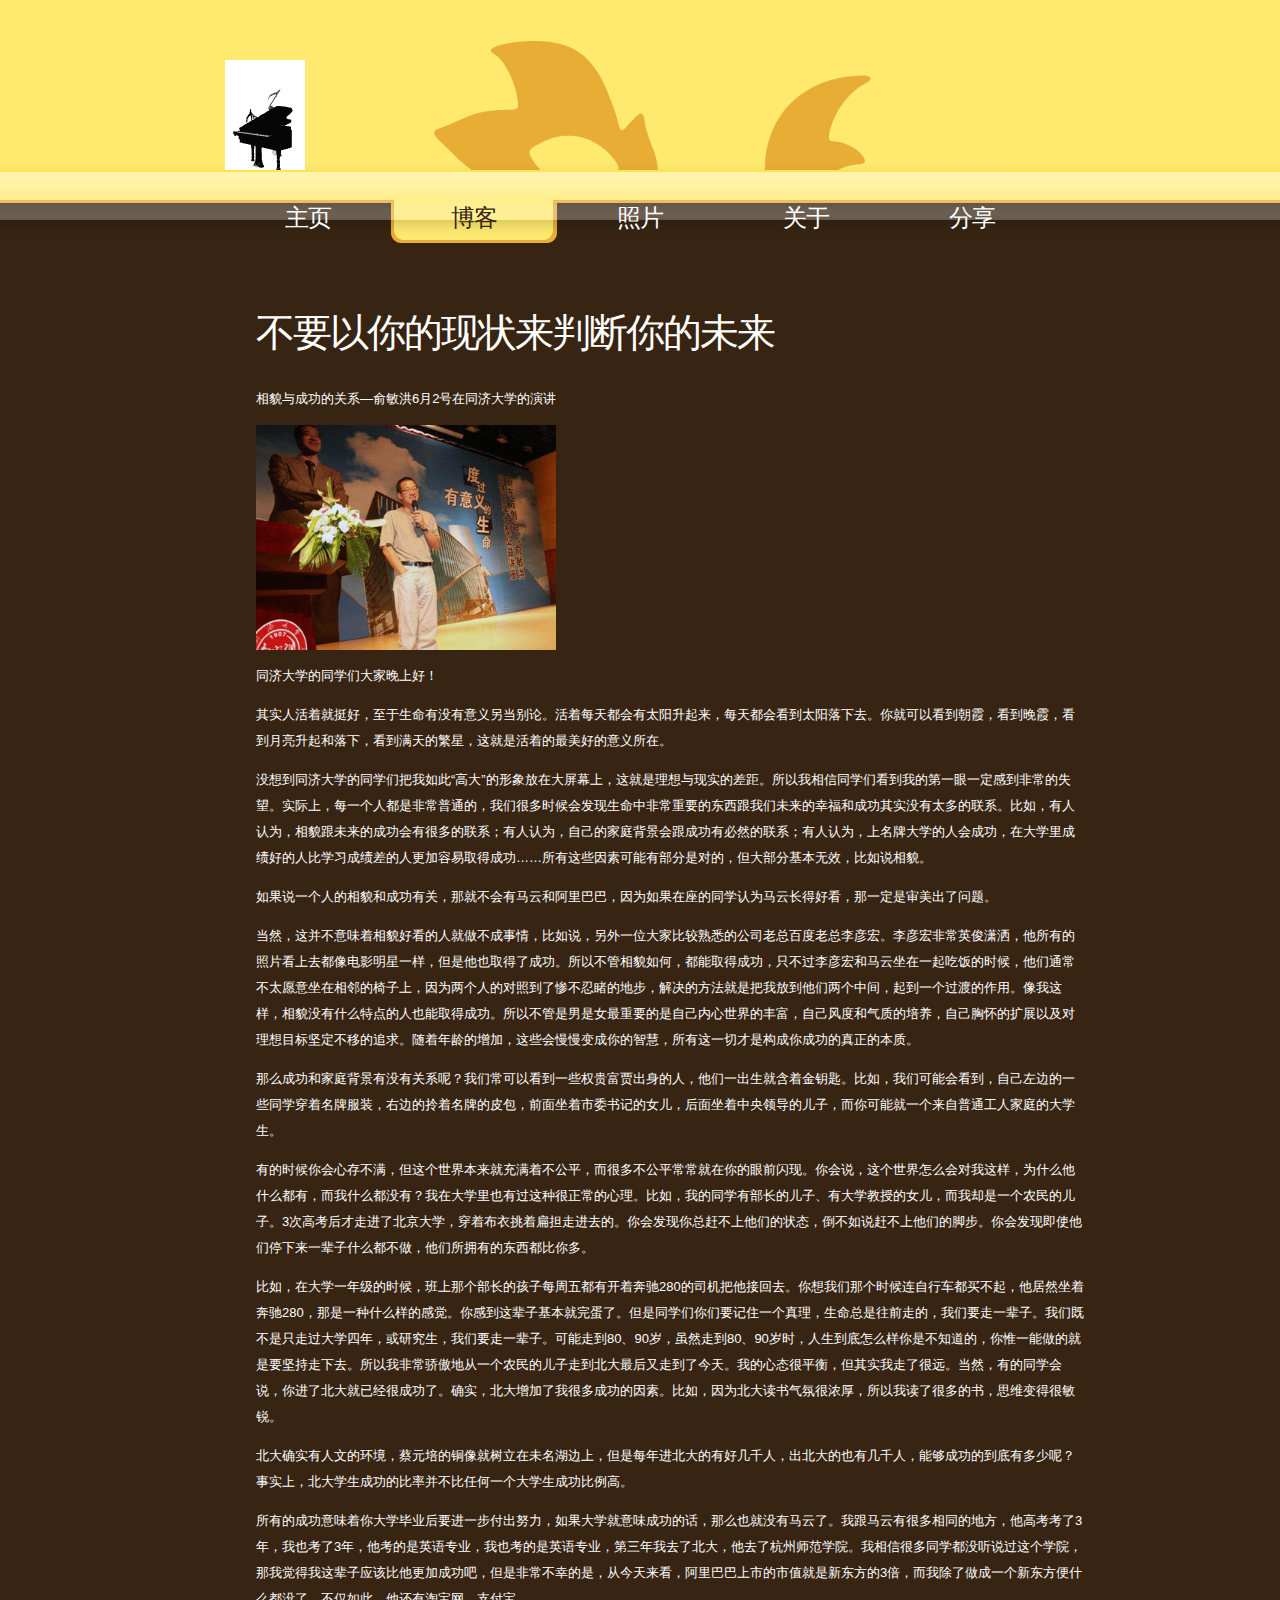
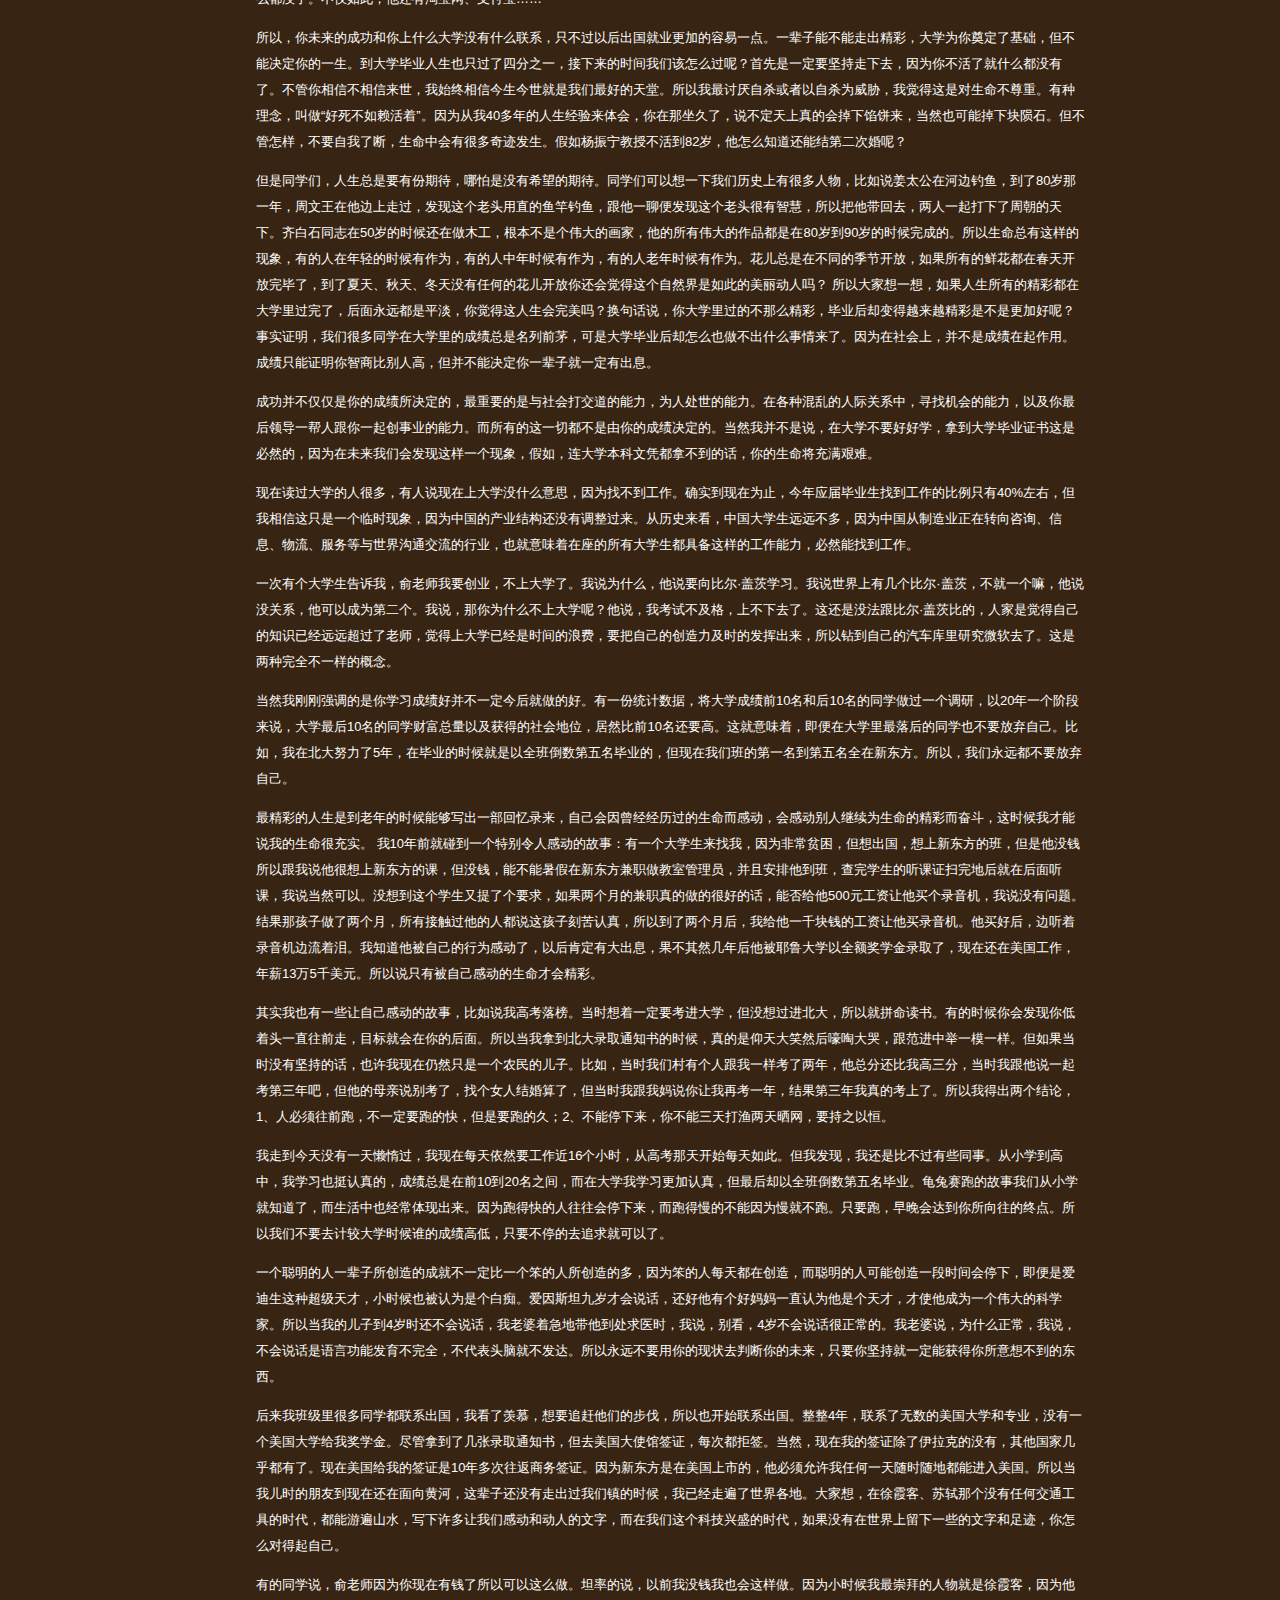
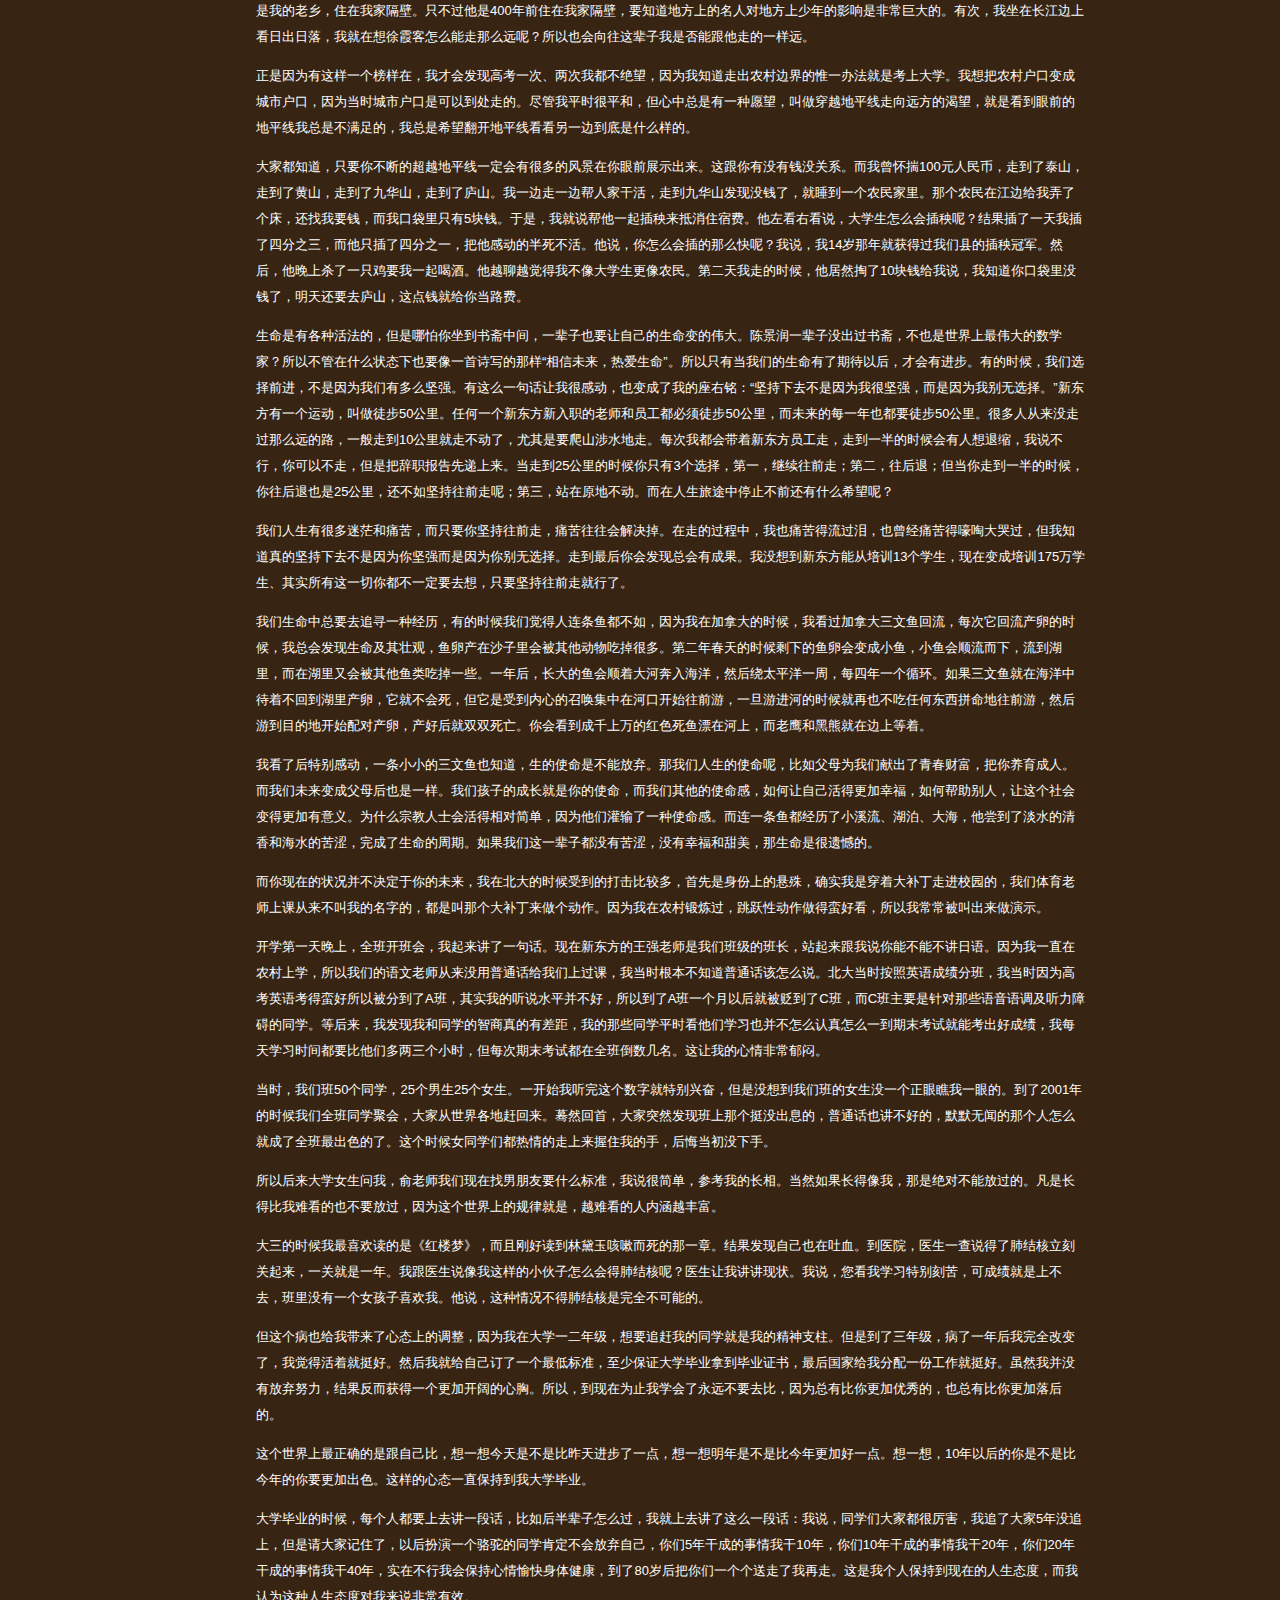
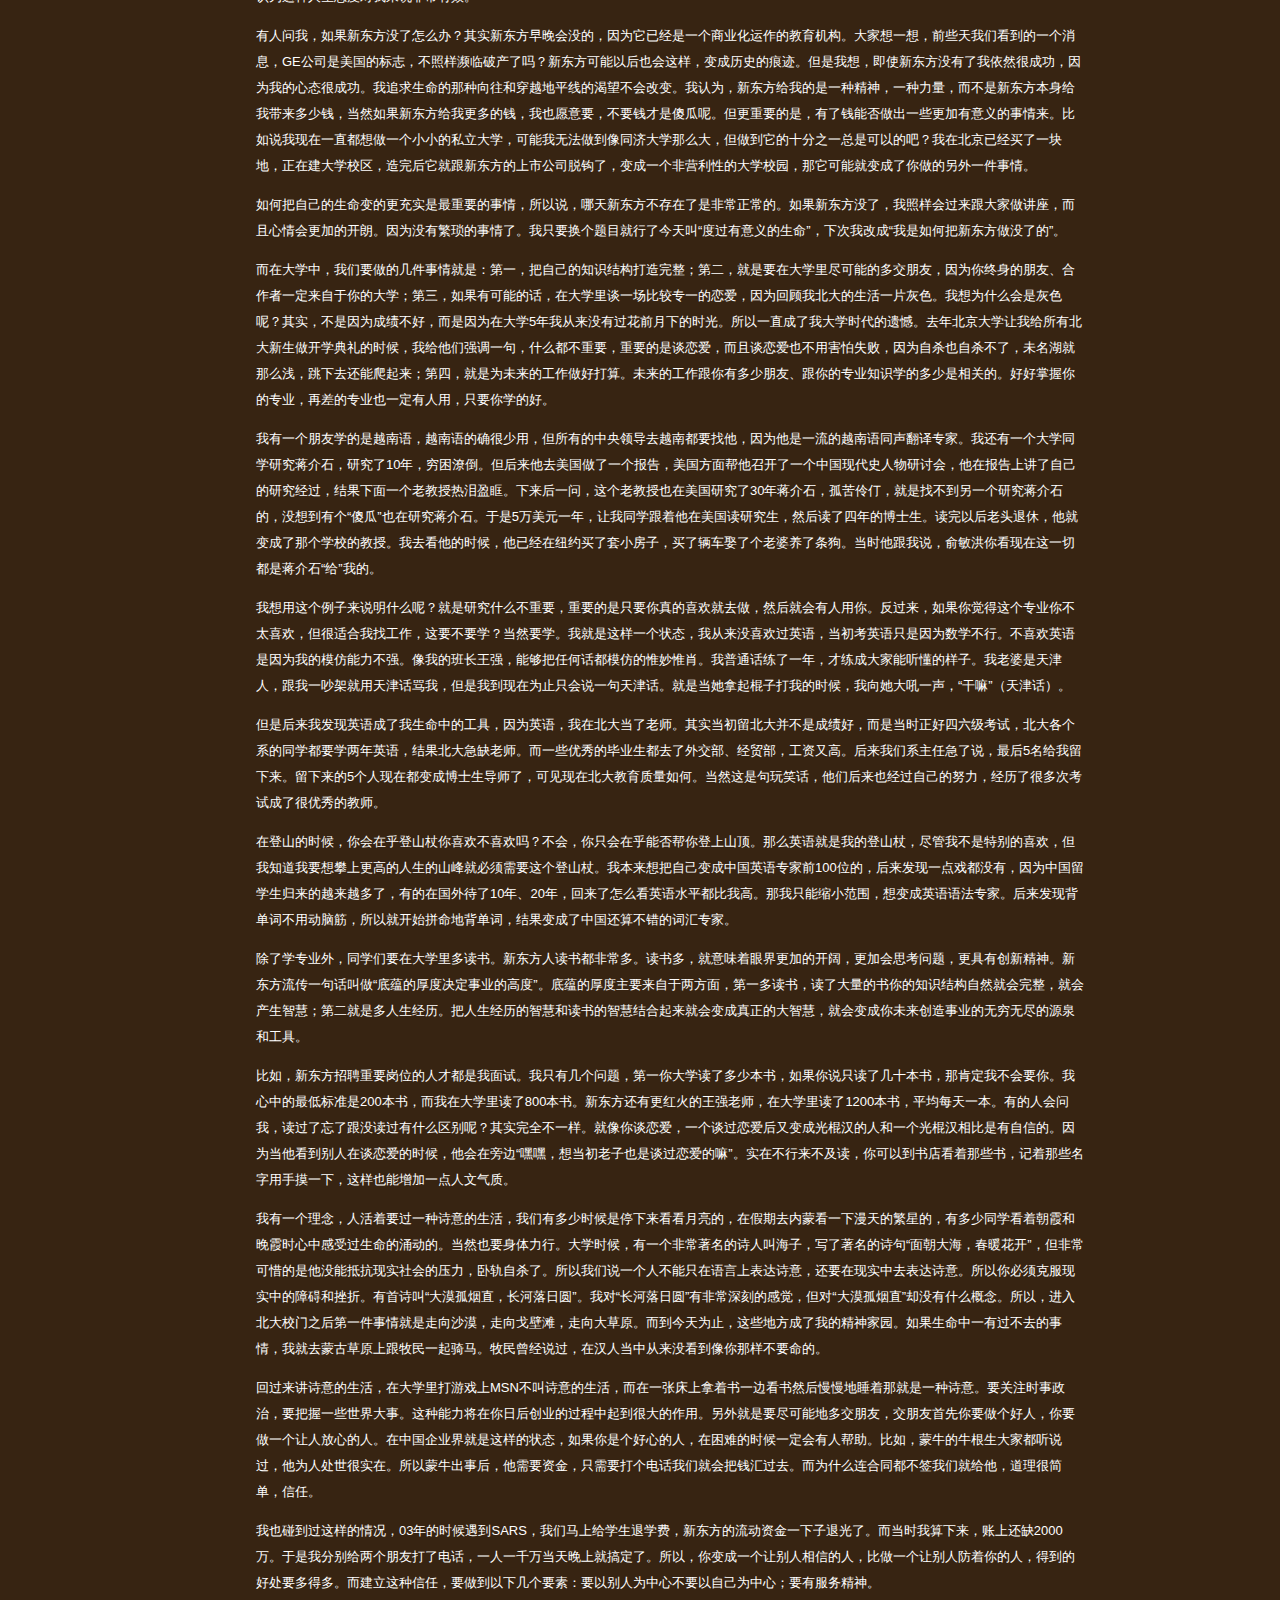
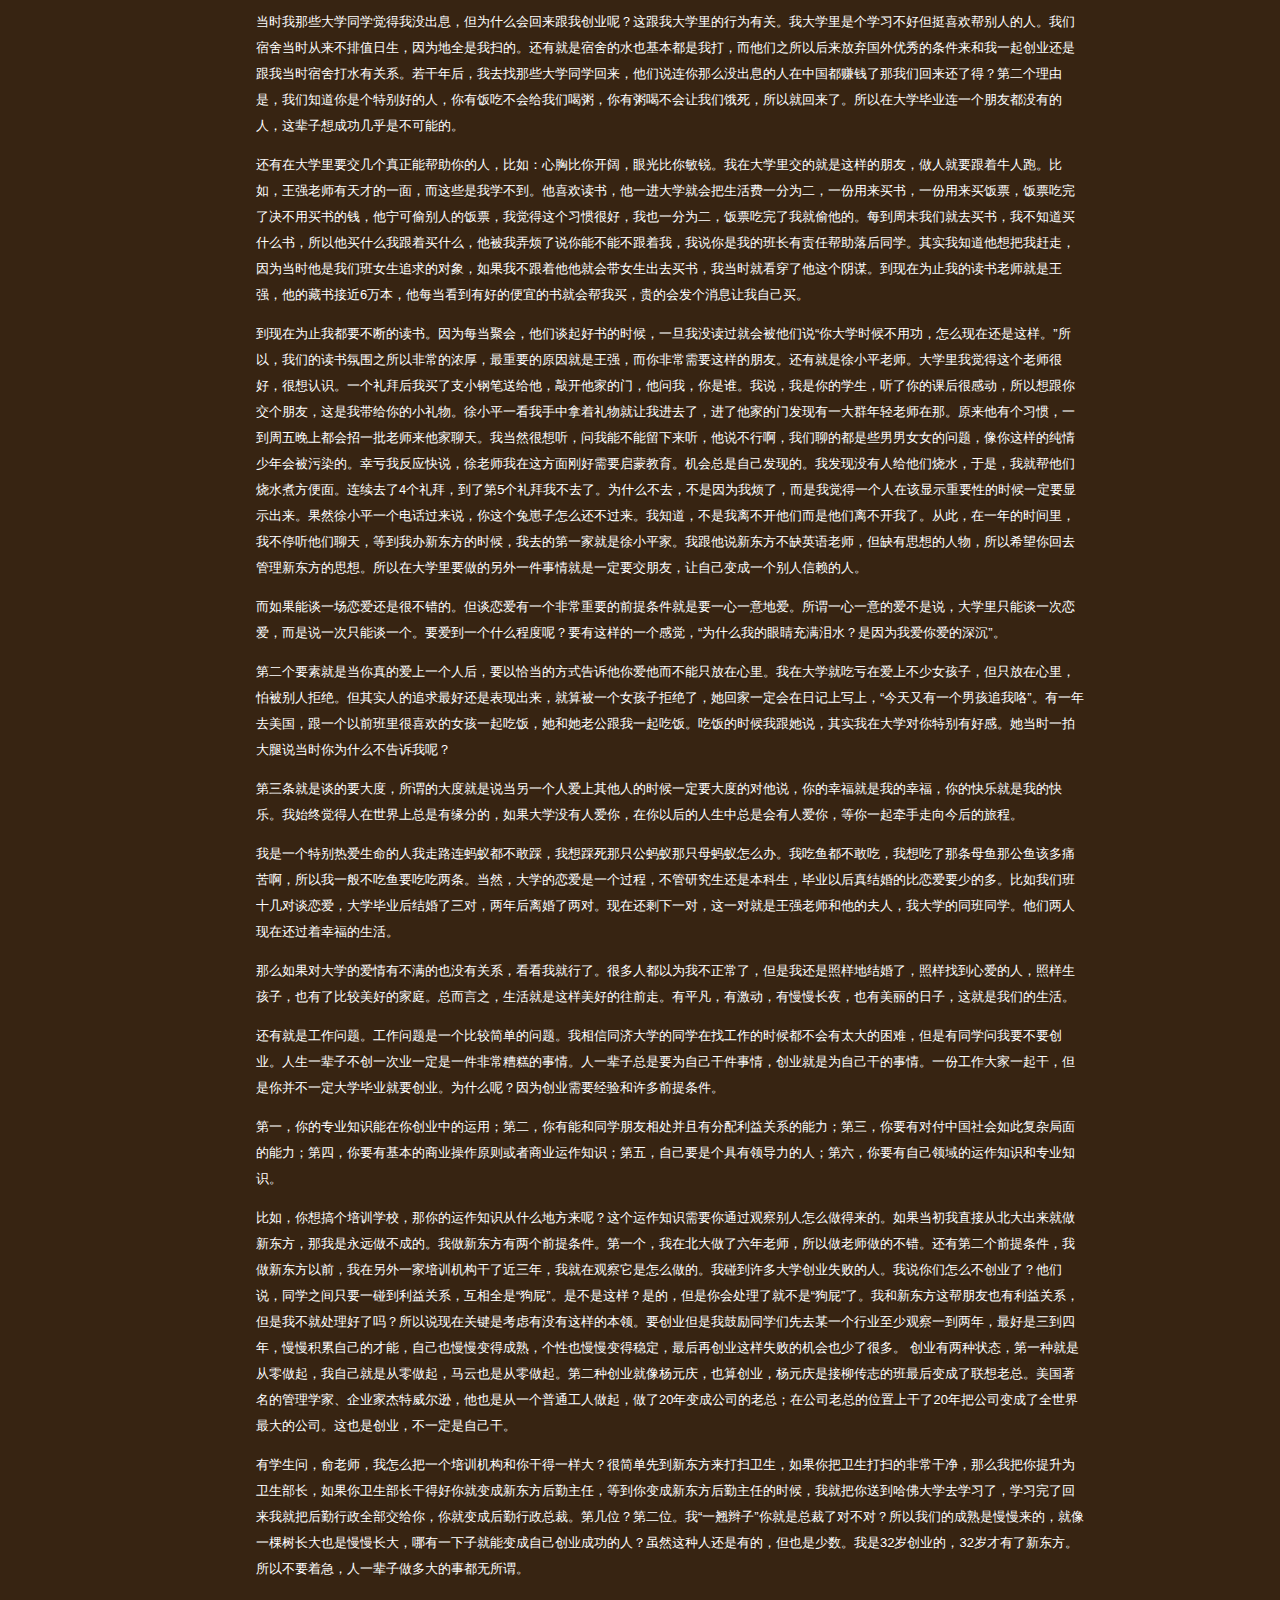
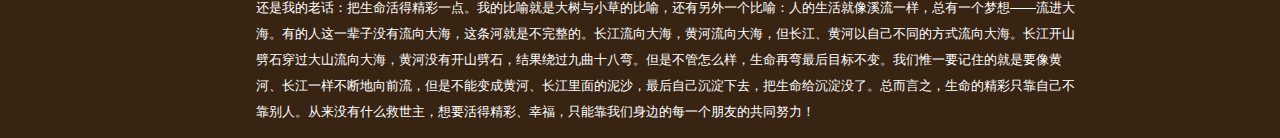
==== commit f565274d: "third" ====
--- a/text1.html
+++ b/text1.html
@@ -1,7 +1,7 @@
 <html>
 <head>
 <meta http-equiv="Content-type" content="text/html; charset=utf-8" />
-<link href="default.css" rel="stylesheet" type="text/css" media="screen" />
+<link href="stylesheets/default.css" rel="stylesheet" type="text/css" media="screen" />
 </head>
 <body>
 
--- a/stylesheets/default.css
+++ b/stylesheets/default.css
@@ -0,0 +1,341 @@
+/*Disign by zhudongqiao*/
+
+body { 
+  margin: 0;
+  padding: 0;
+  background: #372412 url(../images/img01.gif) repeat-x;
+  font-size: 13px;
+  color: #FFFFFF;
+}
+
+body, th, td, input, textarea, select, option { 
+  font-family: Arial, Helvetica, sans-serif;
+}
+
+h1, h2, h3 { 
+  font-family: "Trebuchet MS", Arial, Helvetica, sans-serif;
+  font-weight: normal;
+  color: #FFFFFF;
+}
+
+h1 { 
+  letter-spacing: -2px;
+  font-size: 3em;
+}
+
+h2 { 
+  letter-spacing: -1px;
+  font-size: 2em;
+}
+
+h3 { 
+  font-size: 1em;
+}
+
+p, ul, ol { 
+  line-height: 200%;
+}
+
+a { 
+  color: #FFEA6F;
+}
+
+a:hover { 
+  text-decoration: none;
+}
+
+img { 
+  border: none;
+}
+
+
+/* header */
+
+#header { 
+  width: 830px;
+  height: 280px;
+  margin: 0 auto;
+  background: url(../images/img01.jpg) no-repeat;
+}
+
+/* logo */
+
+#logo { 
+  height: 170px;
+  background: url(../images/img04.gif) no-repeat left 100%;
+}
+
+#logo h1 { 
+  float: left;
+  padding: 0 0px 0 150px;
+  letter-spacing: -2px;
+  font-size: 48px;
+}
+
+#logo h2 { 
+  float: right;
+  padding: 68px 10 10 10;
+  font-size: 24px;
+}
+
+#logo h2:hover { 
+  text-decoration: underline;
+}
+
+#logo a { 
+  text-decoration: none;
+  color: #372412;
+}
+
+/*menu*/
+
+#menu { 
+  width: 830px;
+  height: 70px;
+  color: #BBFFFF;
+}
+
+#menu ul { 
+  margin: 0;
+  padding: 0;
+  list-style: none;
+}
+
+#menu li { 
+  display: inline;
+}
+
+#menu a { 
+  display: block;
+  float: left;
+  width: 166px;
+  height: 73px;
+  padding-top: 35px;
+  text-decoration: none;
+  text-align: center;
+  letter-spacing: -1px;
+  font-size: 24px;
+  color: #FFFFFF;
+}
+
+#menu a:hover { 
+  background: url(../images/img09.jpg) no-repeat;
+  color: #FFFFFF;
+}
+
+#menu .active a { 
+  background: url(../images/img09.jpg) no-repeat;
+  color: #372412;
+}
+
+/* gallery */
+#gallary { 
+  clear: both;
+  width: 830px;
+  height: 300px;
+  margin: 0 auto;
+}
+
+#top-photo h2 { 
+  height: 1.4em;
+  font-size: 1em;
+}
+
+#top-photo p { 
+  margin: 0;
+  padding: 0 0 10px 0;
+}
+
+#page { 
+  width: 830;
+  margin: 0 auto;
+  padding: 20px 0;
+}
+
+
+/* content */
+
+#content { 
+  float: left;
+  width: 532px;
+}
+
+#content ul { 
+  float: right;
+}
+
+.post { 
+  padding: 0 0 20px 0;
+}
+
+.title { 
+  margin: 0;
+  border-bottom: 2px solid #4A3903;
+}
+
+#byline { 
+  margin: 0;
+}
+
+.meta { 
+  border-top: 1px solid #4A3903;
+  text-align: right;
+  color: #646464;
+}
+
+.meta a { 
+  padding-left: 15px;
+  background: url(../images/img06.gif) no-repeat left center;
+  }
+
+  /* sidebar */
+
+#sidebar { 
+  float: right;
+  width: 240px;
+}
+
+#sidebar ul { 
+  margin: 0;
+  padding: 0;
+  list-style: none;
+}
+
+#sidebar li { 
+}
+
+#sidebar li ul { 
+  padding: 15px 0;
+}
+
+#sidebar li li { 
+  padding-left: 30px;
+  border-bottom: 1px dotted #4A3903;
+  background: url(../images/img06.gif) no-repeat 15px 50%;
+}
+
+#sidebar h2 { 
+  margin: 0;
+  padding: 20px 0 2px 30px;
+  background: url(../images/img05.gif) no-repeat left bottom;
+  border-bottom: 2px solid #4A3903;
+}
+
+#sidebar a { 
+  text-decoration: none;
+}
+
+#sidebar a:hover { 
+  text-decoration: underline;
+}
+
+/* footer */
+
+#footer { 
+  background: #FFEA6F;
+  border-top: 2px solid #E8AD35;
+  text-align: center;
+  font-size: smaller;
+  color: #E8AD35;
+}
+
+#footer a { 
+  color: #C28C21;
+}
+
+
+
+#blog { 
+  margin: 50px auto;
+  width: 830px;
+  list-style: none;
+  padding: 0;
+}
+
+#blog h2 { 
+  margin: 0;
+  padding: 20px 0 2px 30px;
+  background: url(../images/img05.gif) no-repeat left bottom;
+  border-bottom: 1px solid #4A3903;
+}
+
+#blog h2:hover {  
+  text-decoration: underline;
+}
+
+#blog h2 a { 
+  color: #FFEA6F;
+}
+ 
+#blog a { 
+  text-decoration: none;
+  color: #FFFFFF;
+}
+
+#blog a:hover { 
+  text-decoration: underline;
+}
+
+#text { 
+  width: 830px; 
+  padding-left: 20%;
+}
+
+#info { 
+  width: 500px;
+  height: 350px;
+  margin: 100px 0 100 350px; 
+}
+
+#info_box1 { 
+  float:left;
+  width: 250px;
+  height: 350px;
+}
+
+#info_box2 { 
+  width: 250;
+  height: 350px;
+  float: right;
+}
+
+#info ul { 
+  list-style: none;
+}
+
+
+#info a { 
+  margin: 0 0 0 45px;
+  text-decoration: none;
+}
+
+#info a:hover { 
+  text-decoration: underline;
+}
+
+#info li a { 
+  margin: 0;
+}
+
+#contact { 
+  width:500;
+  padding: 20px 0 50px 350px;
+}
+
+#contact ul { 
+  padding-left: 30px;
+  border-bottom: 1px dotted #4A3903;
+  background: url(../images/img06.gif) no-repeat 15px 50%;
+}
+
+#contact a { 
+  text-decoration: none;
+}
+
+#contact a:hover { 
+  text-decoration: underline;
+}
+
+
+  
+
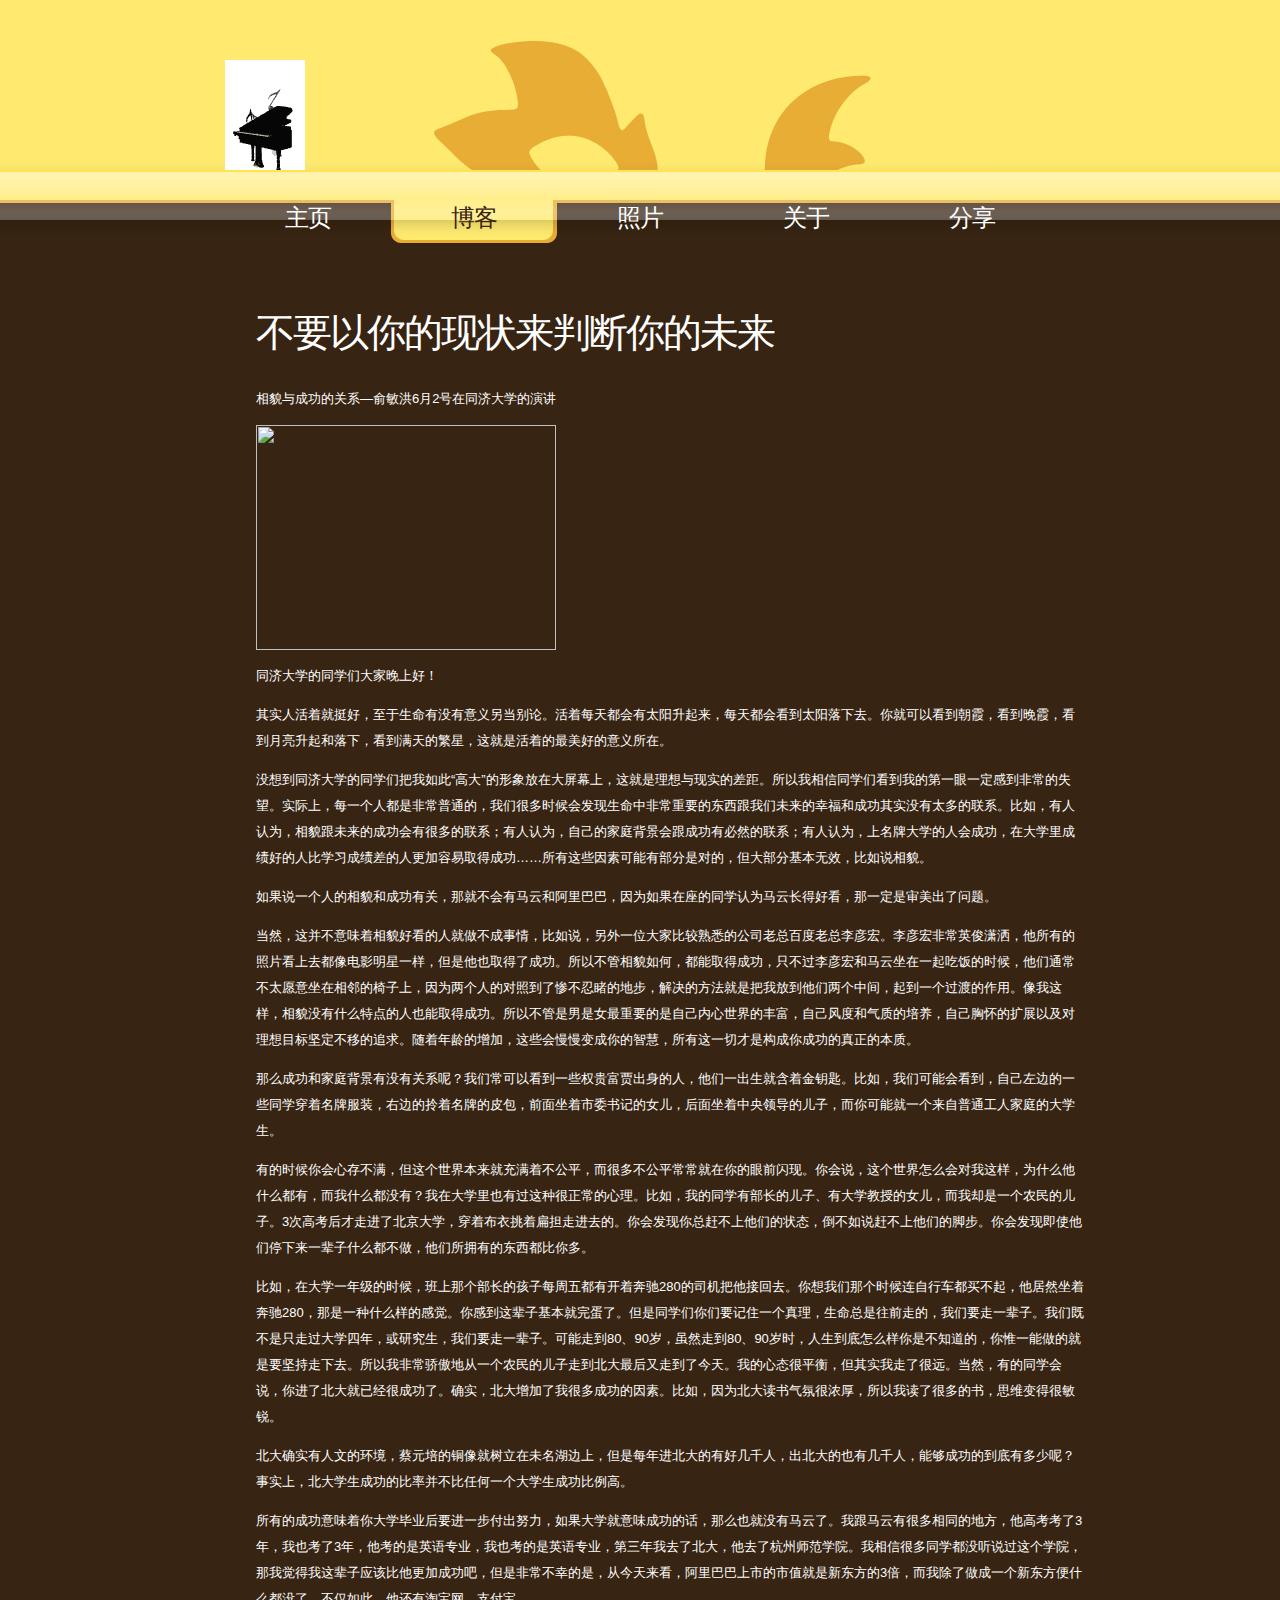
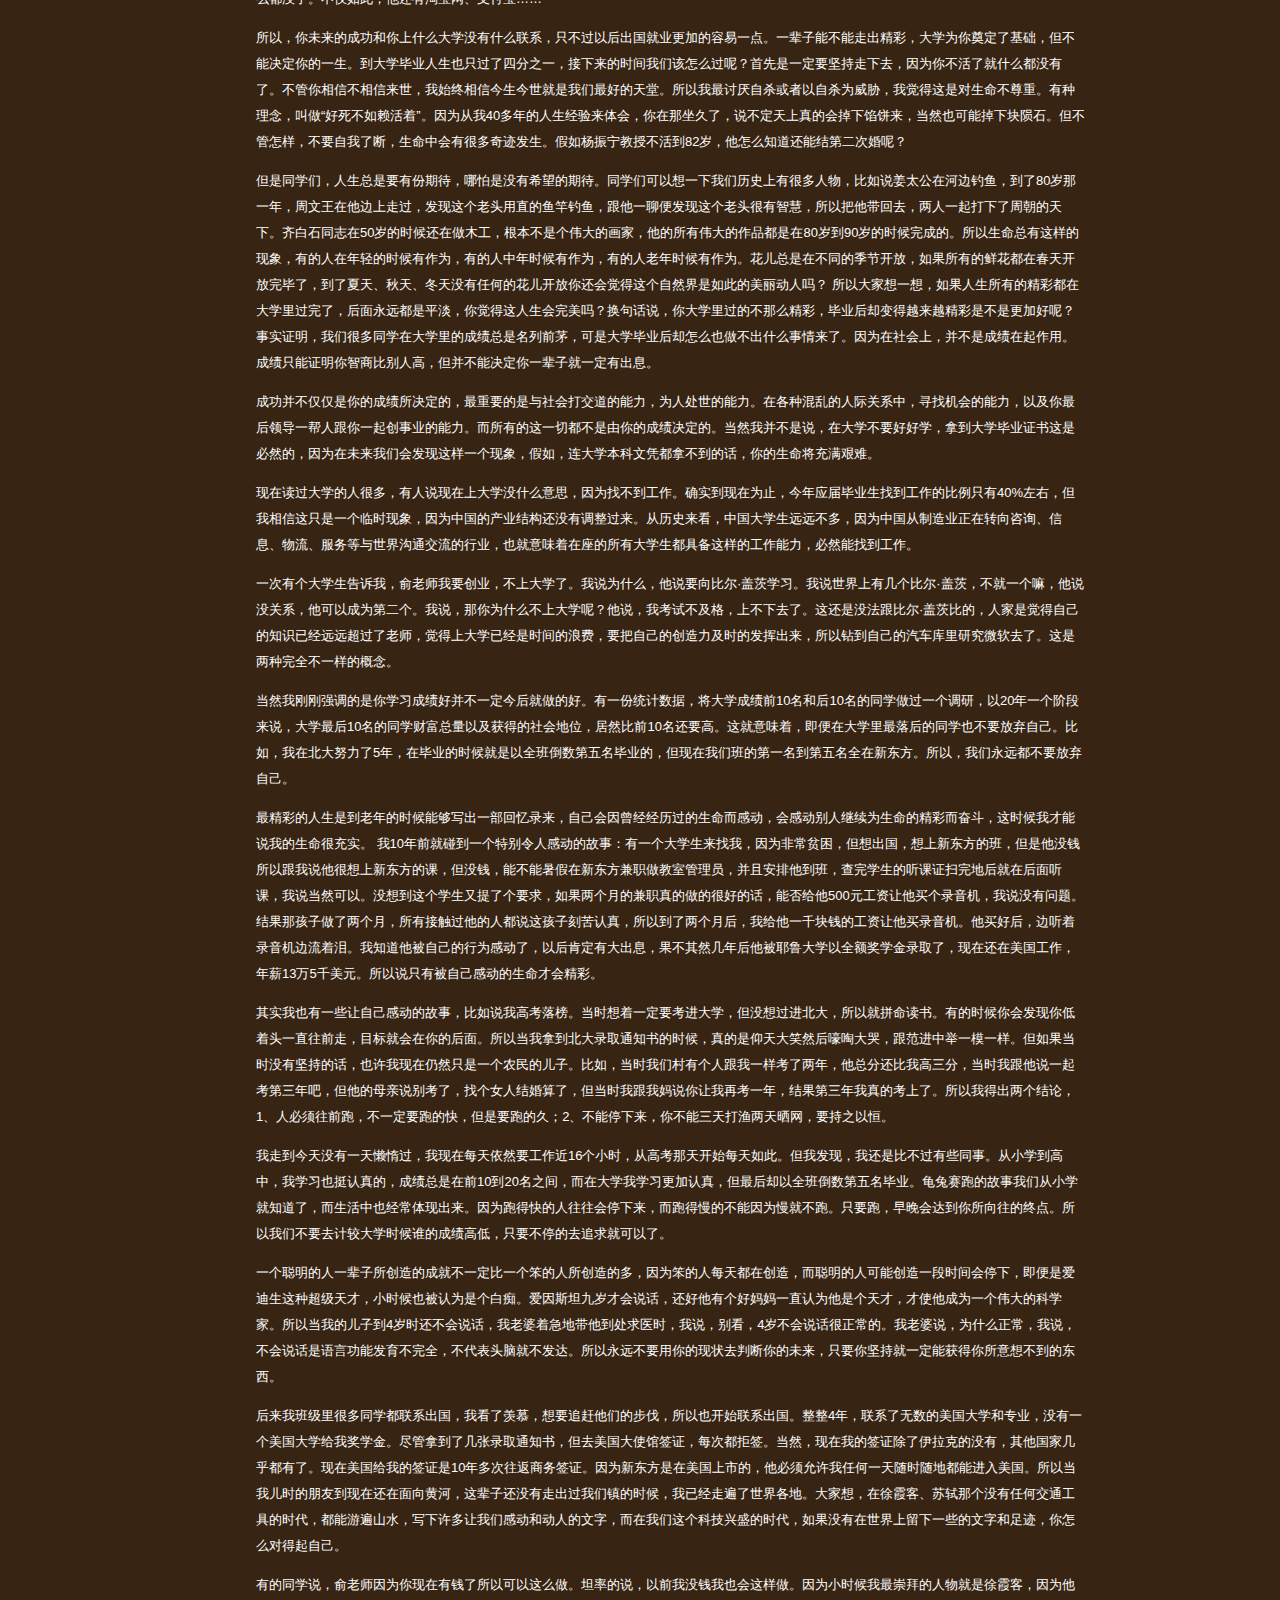
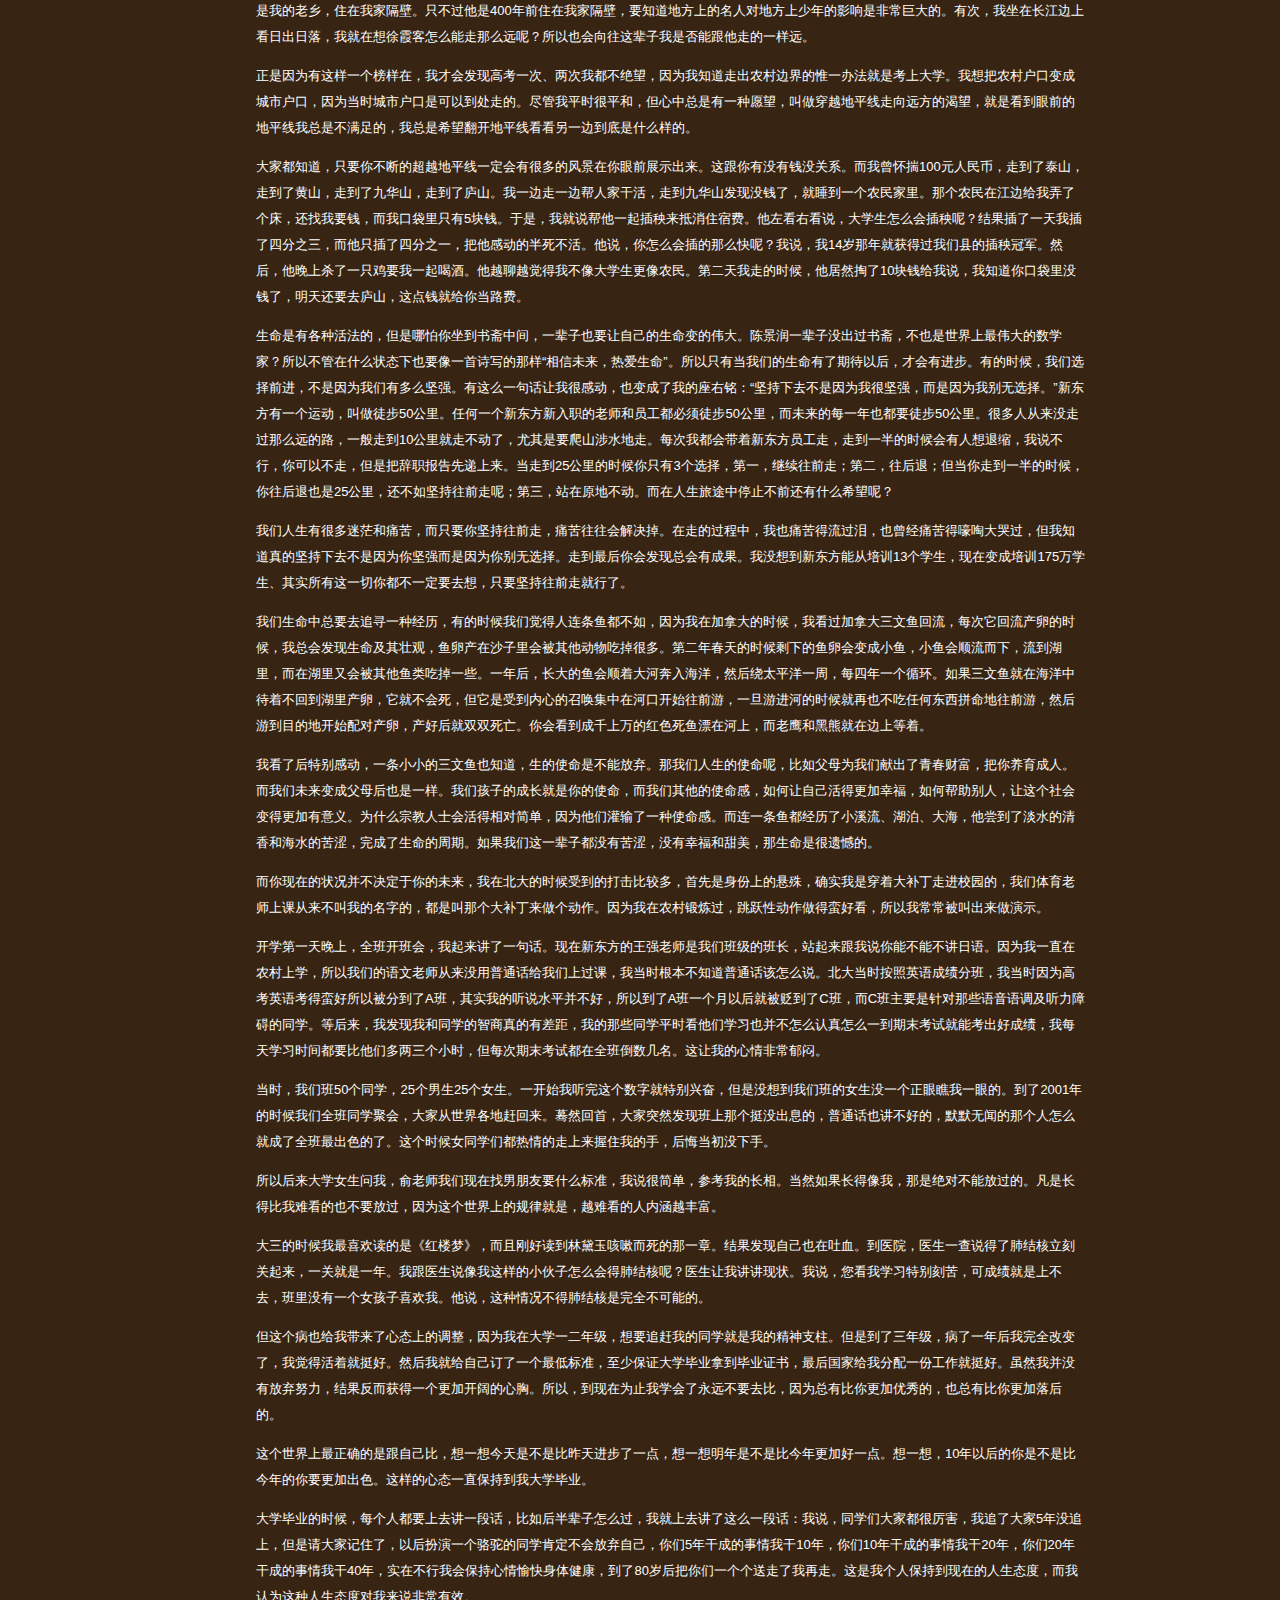
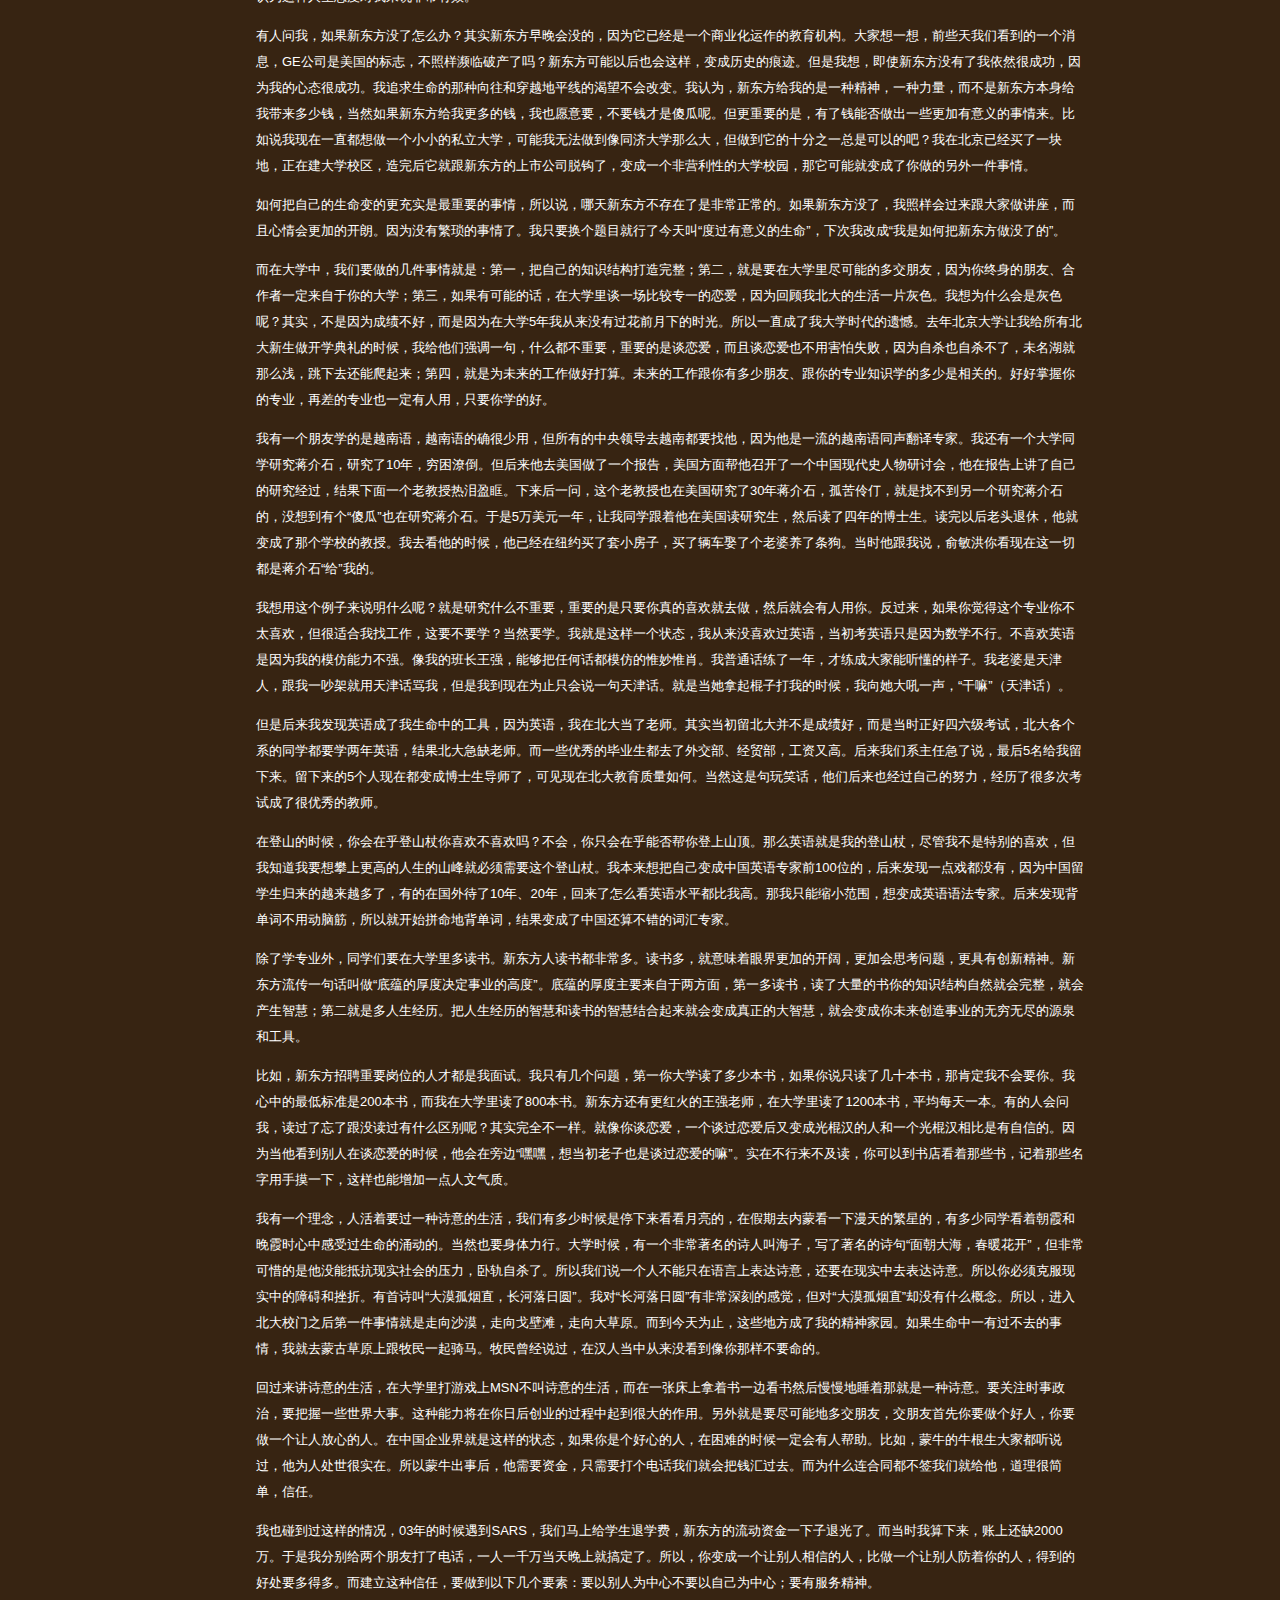
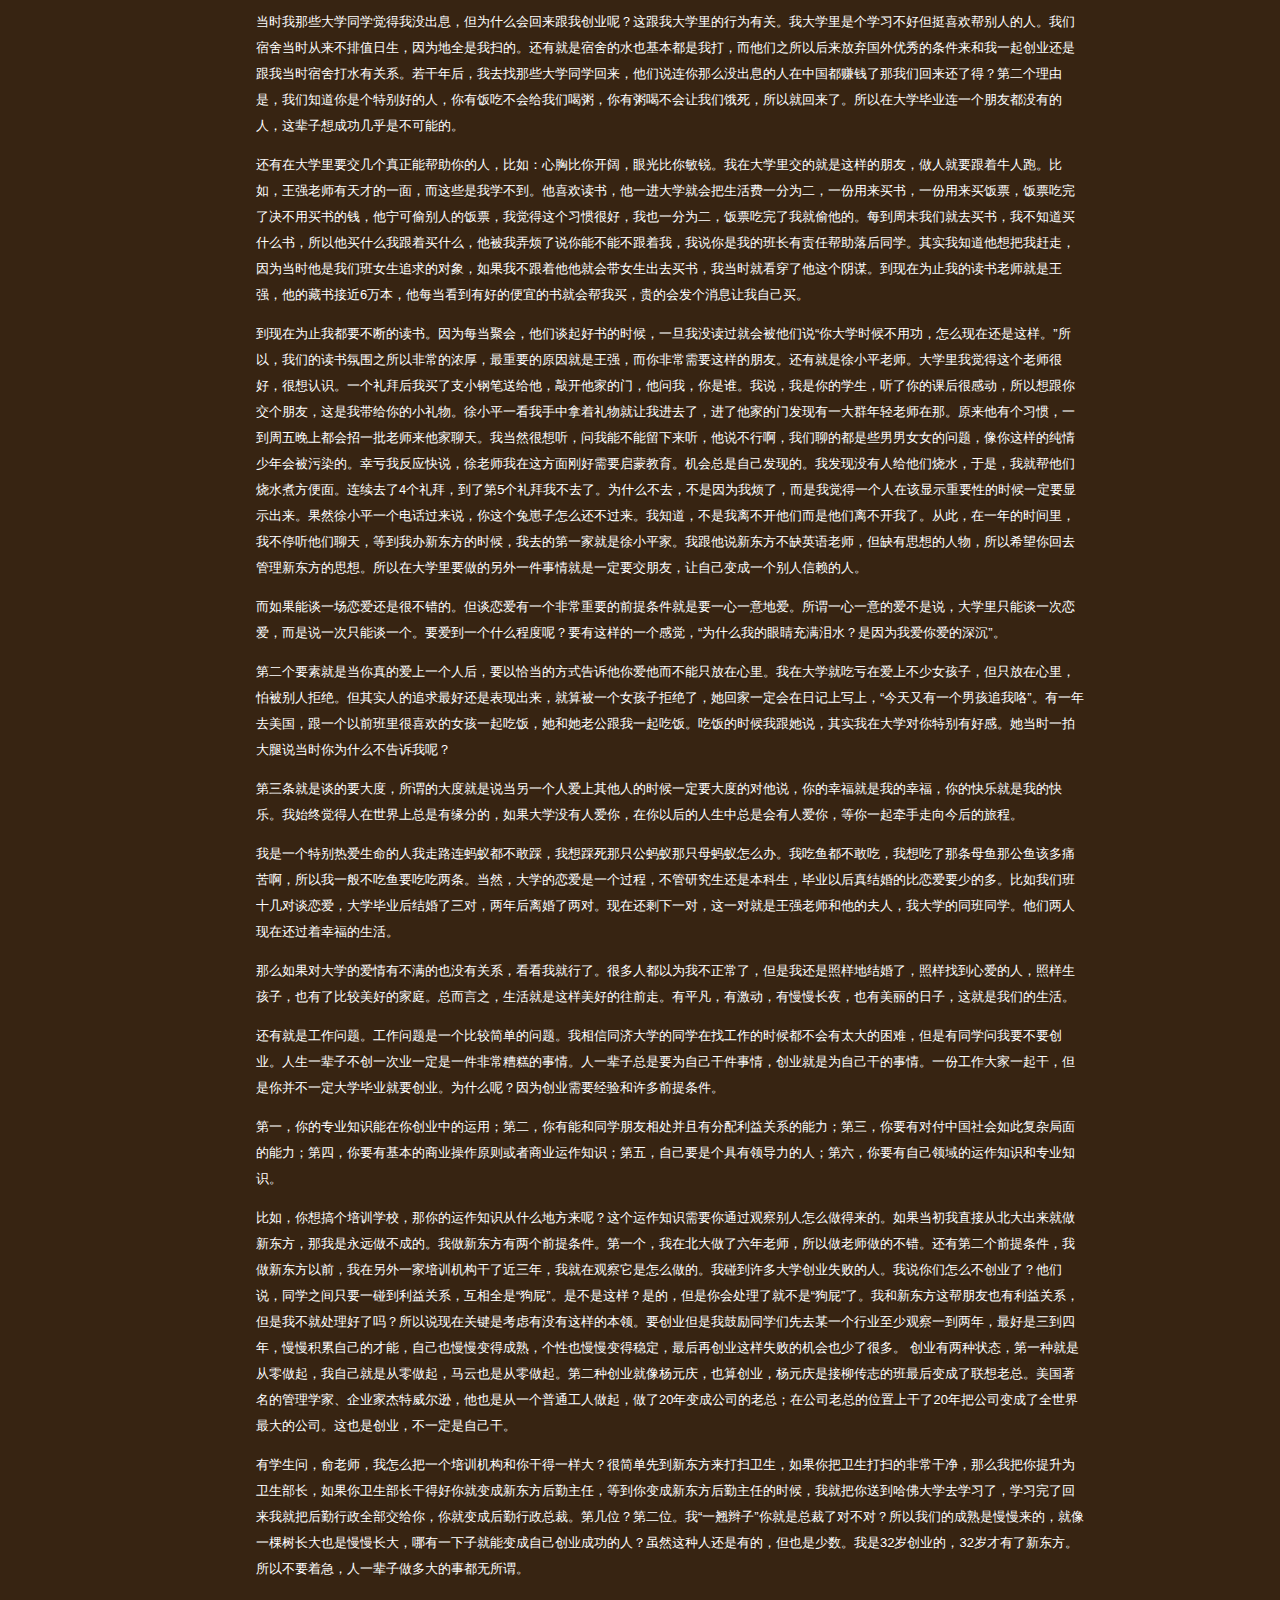
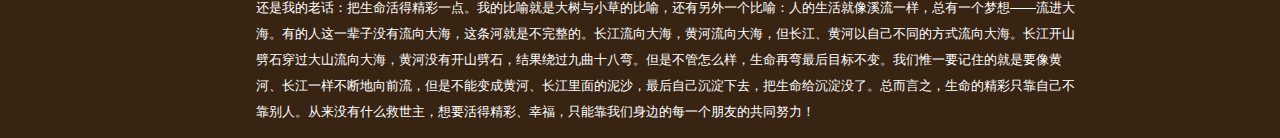
==== commit b7f9cf9e: "four" ====
--- a/text1.html
+++ b/text1.html
@@ -23,7 +23,7 @@
 <div id="text">
 <h1>不要以你的现状来判断你的未来</h1>
 <p>相貌与成功的关系—俞敏洪6月2号在同济大学的演讲</p>
-<img src="images/http_imgload.jpg" width="300" height="225" />
+<img src="../stylesheets/images/http_imgload.jpg" width="300" height="225" />
 <p>同济大学的同学们大家晚上好！</p>
 <p>其实人活着就挺好，至于生命有没有意义另当别论。活着每天都会有太阳升起来，每天都会看到太阳落下去。你就可以看到朝霞，看到晚霞，看到月亮升起和落下，看到满天的繁星，这就是活着的最美好的意义所在。</p>
 <P>没想到同济大学的同学们把我如此“高大”的形象放在大屏幕上，这就是理想与现实的差距。所以我相信同学们看到我的第一眼一定感到非常的失望。实际上，每一个人都是非常普通的，我们很多时候会发现生命中非常重要的东西跟我们未来的幸福和成功其实没有太多的联系。比如，有人认为，相貌跟未来的成功会有很多的联系；有人认为，自己的家庭背景会跟成功有必然的联系；有人认为，上名牌大学的人会成功，在大学里成绩好的人比学习成绩差的人更加容易取得成功……所有这些因素可能有部分是对的，但大部分基本无效，比如说相貌。</p>
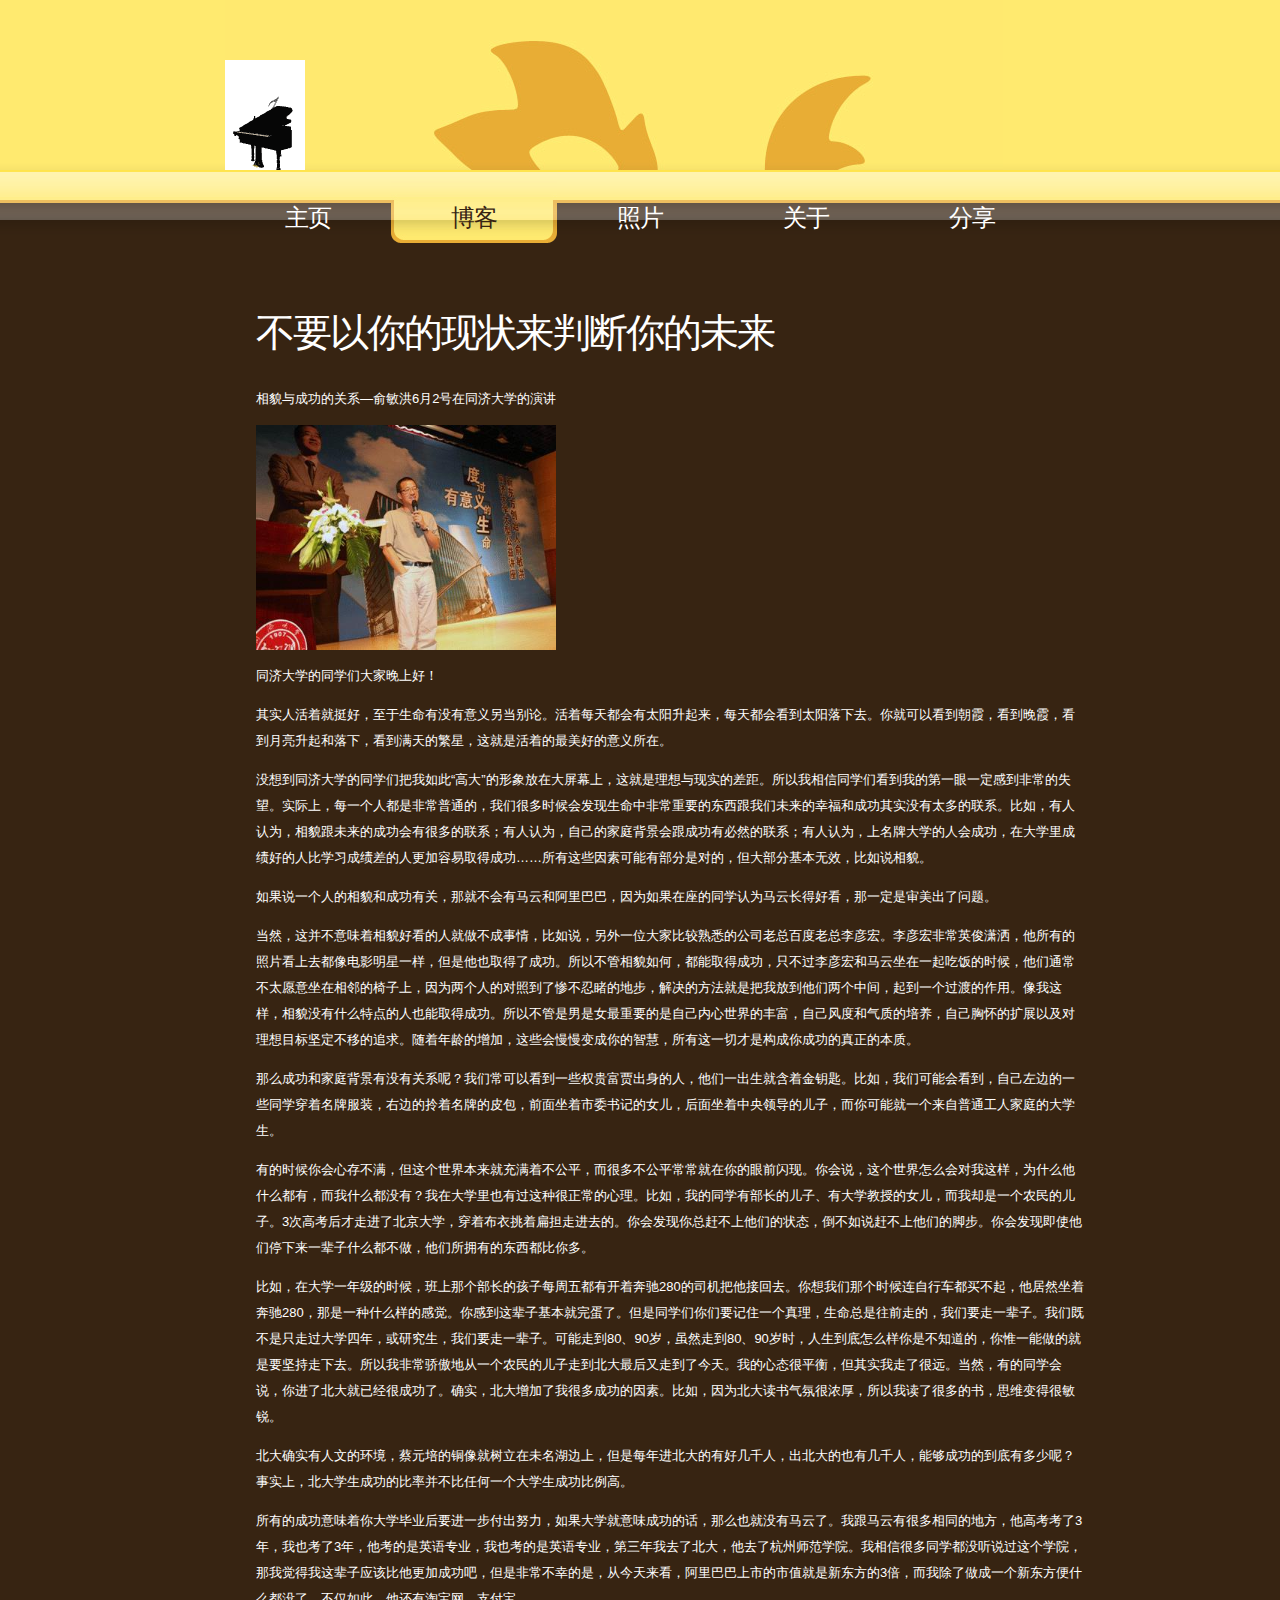
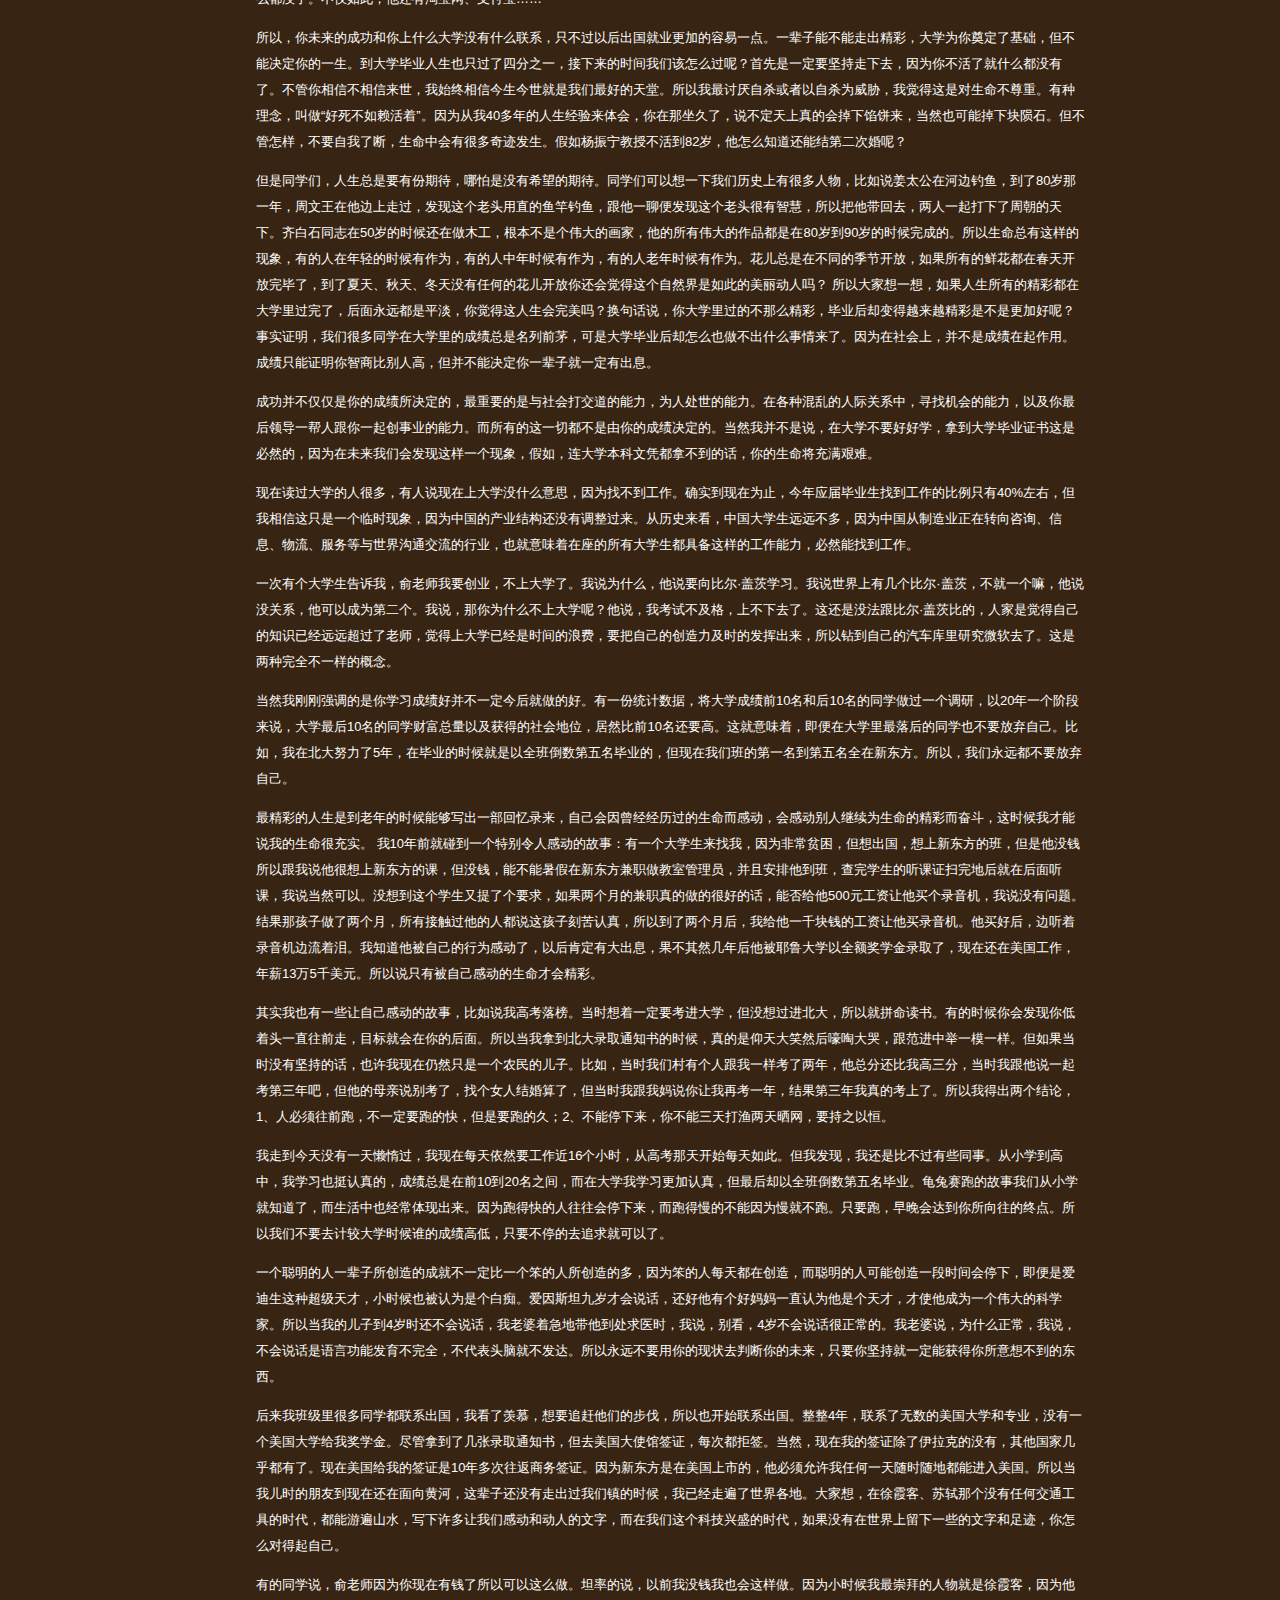
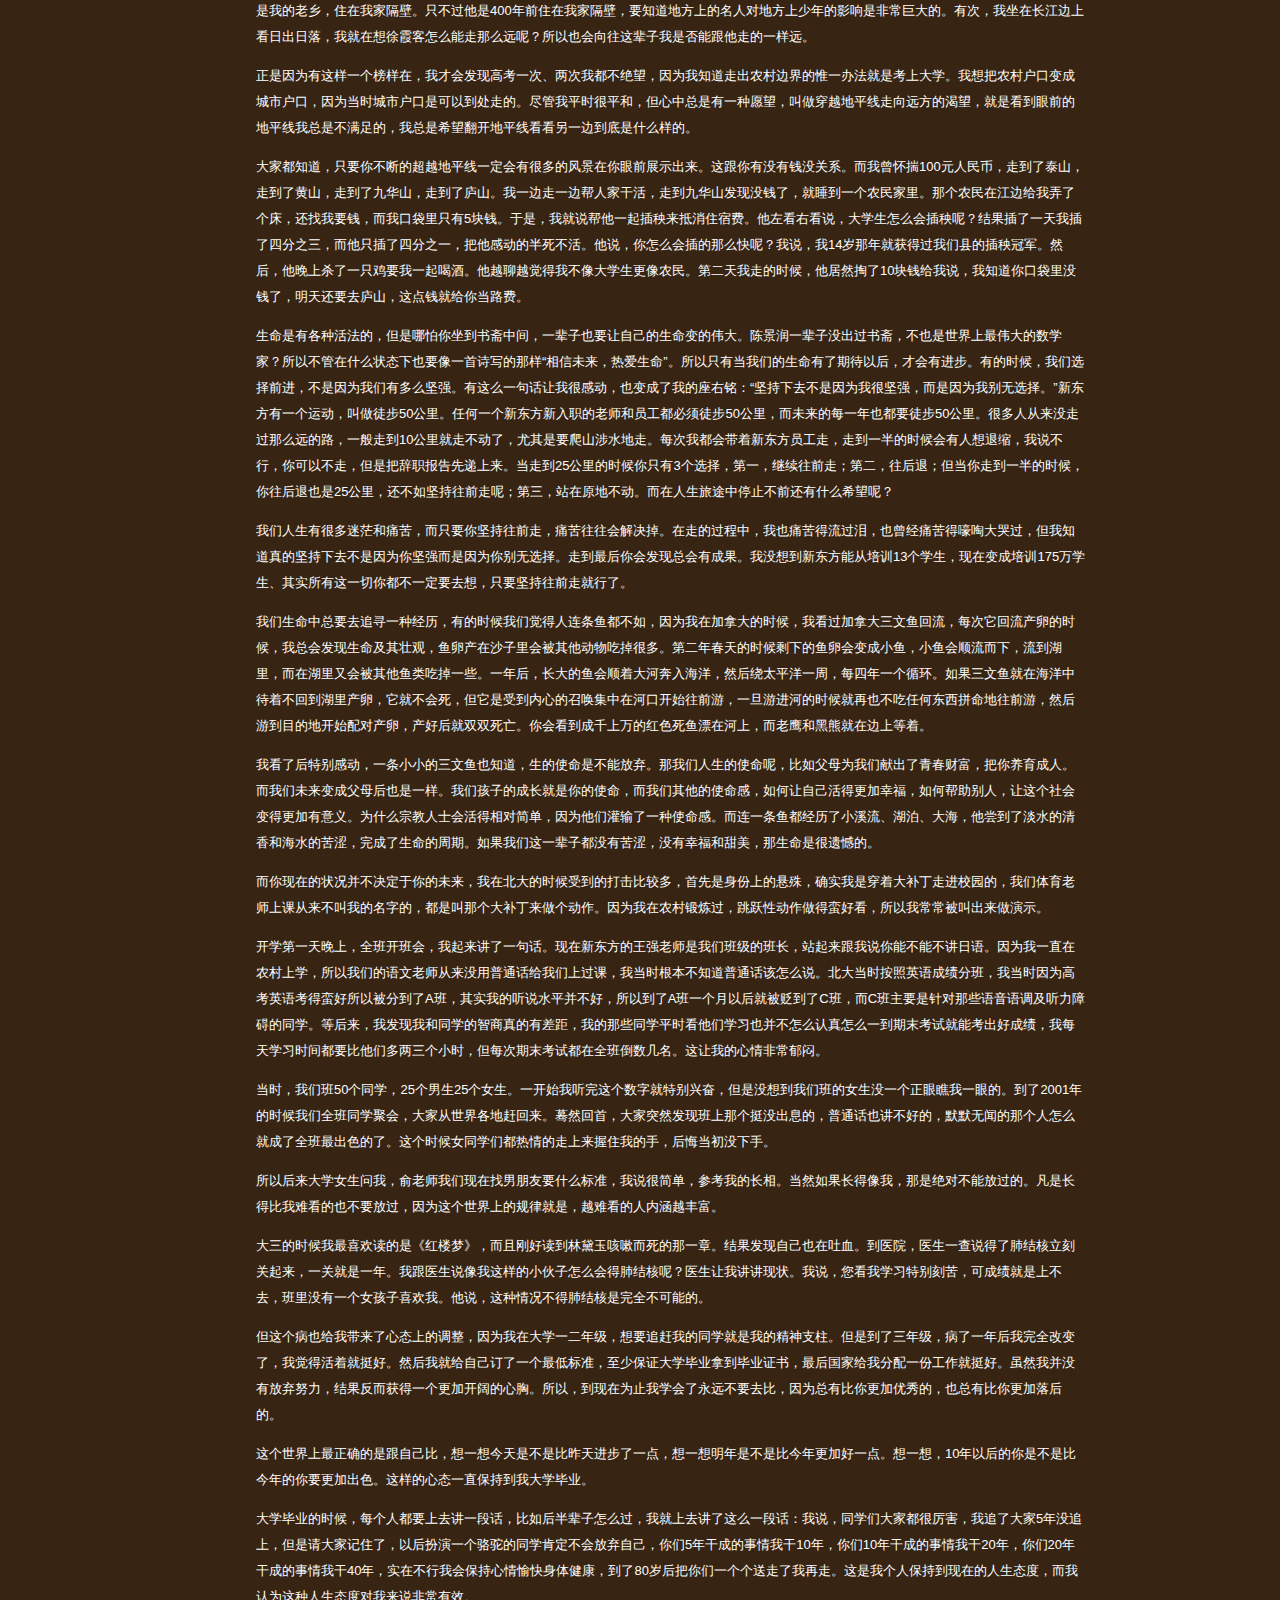
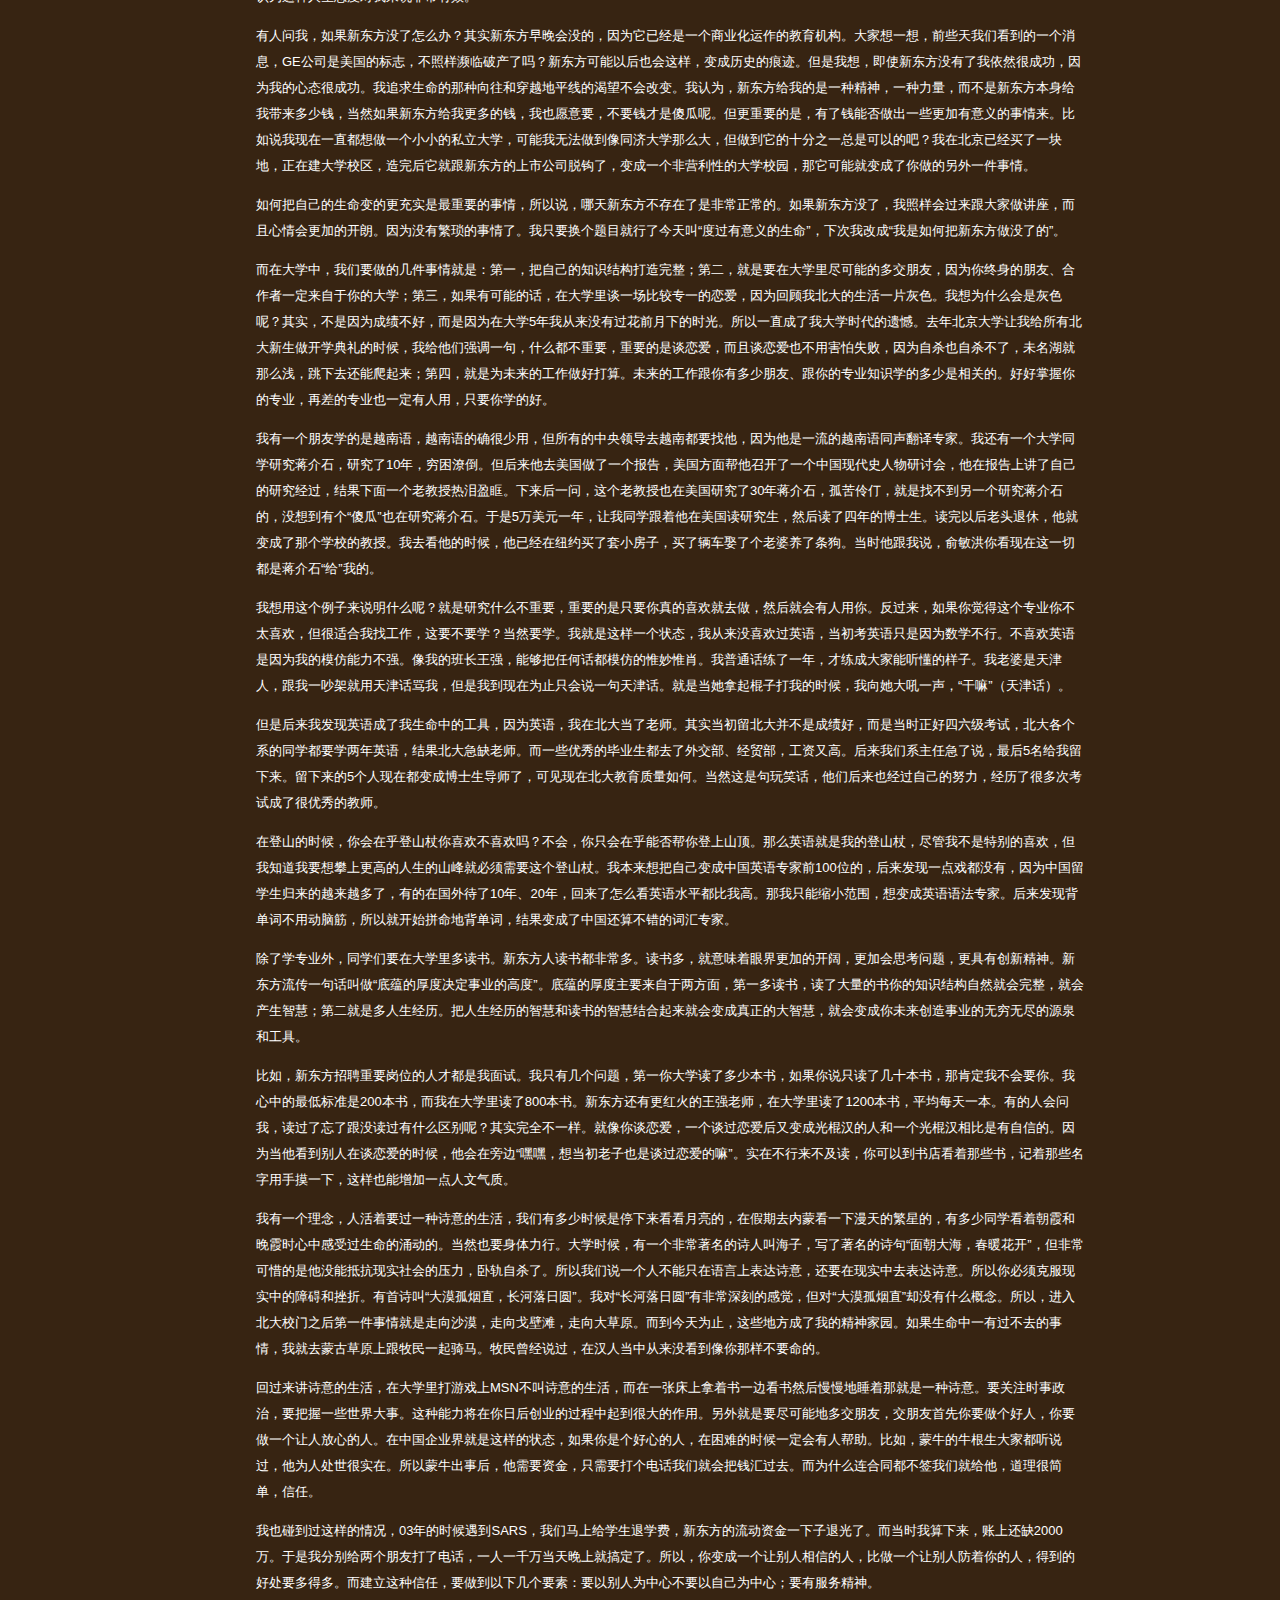
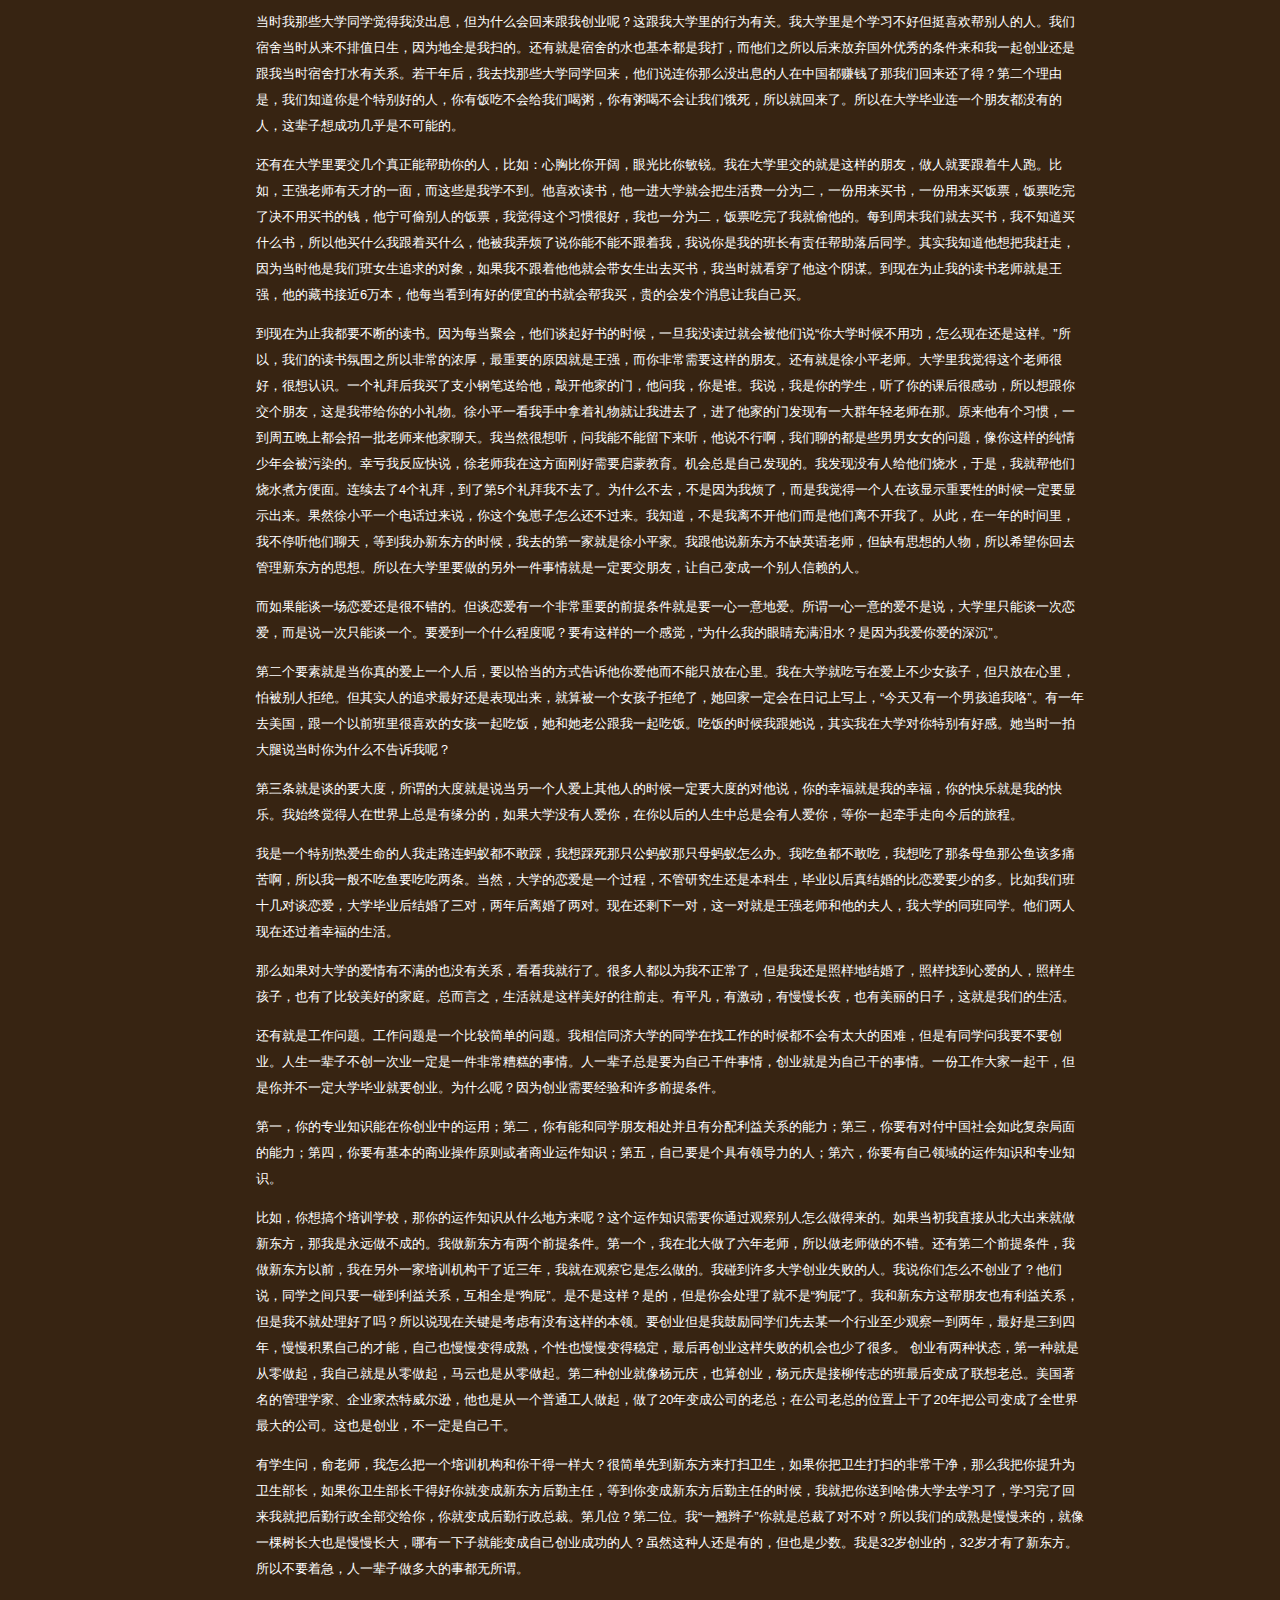
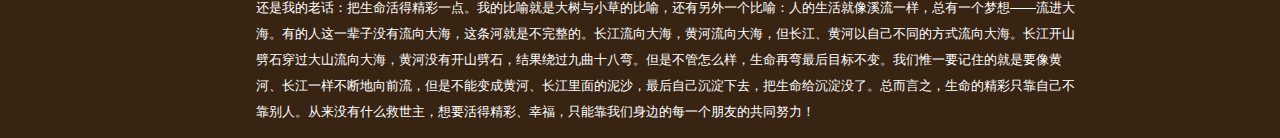
==== commit fdbb5d35: "解决图片不能显示" ====
--- a/text1.html
+++ b/text1.html
@@ -23,7 +23,7 @@
 <div id="text">
 <h1>不要以你的现状来判断你的未来</h1>
 <p>相貌与成功的关系—俞敏洪6月2号在同济大学的演讲</p>
-<img src="../stylesheets/images/http_imgload.jpg" width="300" height="225" />
+<img src="images/http_imgload.jpg" width="300" height="225" />
 <p>同济大学的同学们大家晚上好！</p>
 <p>其实人活着就挺好，至于生命有没有意义另当别论。活着每天都会有太阳升起来，每天都会看到太阳落下去。你就可以看到朝霞，看到晚霞，看到月亮升起和落下，看到满天的繁星，这就是活着的最美好的意义所在。</p>
 <P>没想到同济大学的同学们把我如此“高大”的形象放在大屏幕上，这就是理想与现实的差距。所以我相信同学们看到我的第一眼一定感到非常的失望。实际上，每一个人都是非常普通的，我们很多时候会发现生命中非常重要的东西跟我们未来的幸福和成功其实没有太多的联系。比如，有人认为，相貌跟未来的成功会有很多的联系；有人认为，自己的家庭背景会跟成功有必然的联系；有人认为，上名牌大学的人会成功，在大学里成绩好的人比学习成绩差的人更加容易取得成功……所有这些因素可能有部分是对的，但大部分基本无效，比如说相貌。</p>
